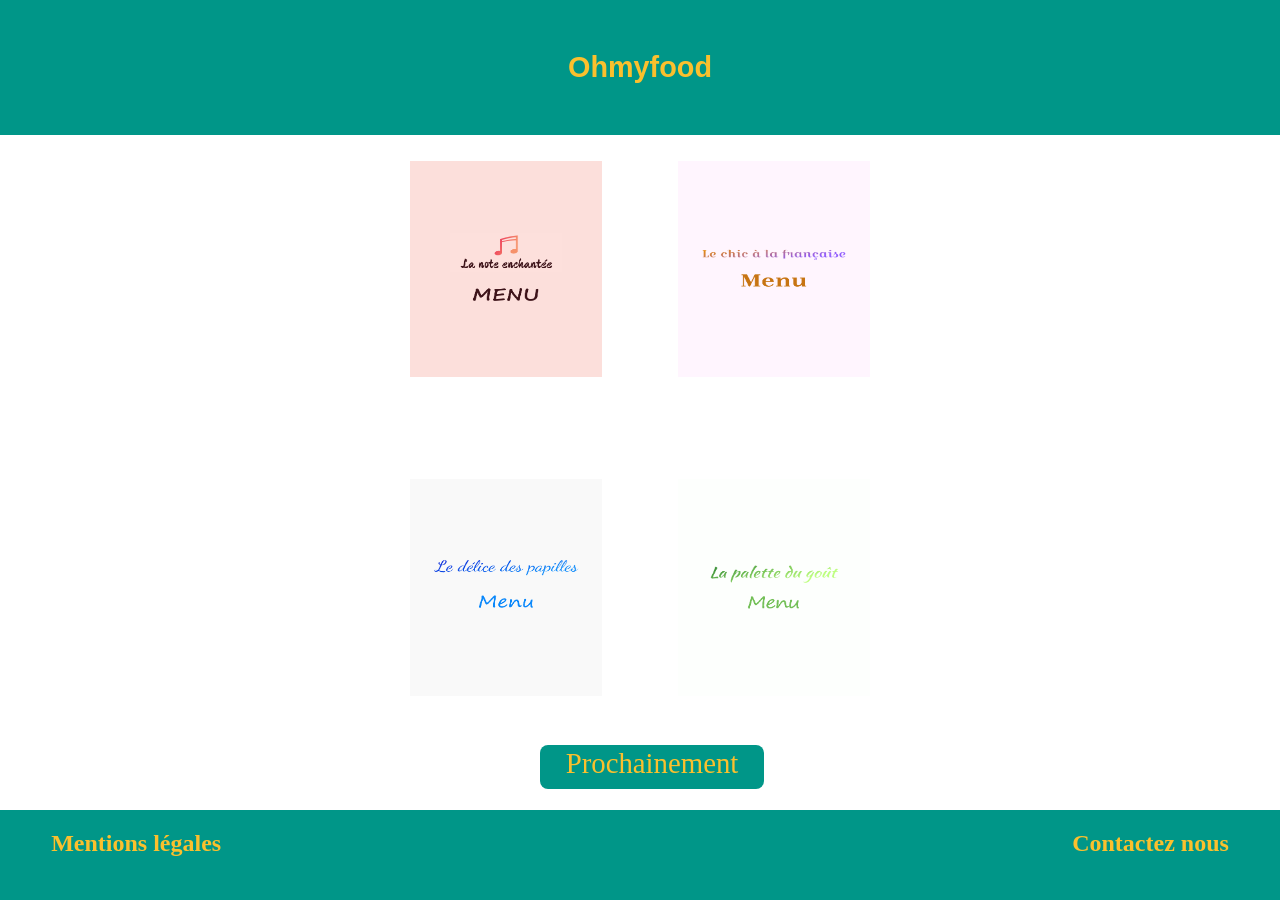
==== Index.html @ bb41f037 "Add files via upload" ====
<!DOCTYPE html lang="fr" >
<html>
<head>
    <meta charset='utf-8'>
    <meta http-equiv='X-UA-Compatible' content='IE=edge'>
    <title>Page Title</title>
    <meta name='viewport' content='width=device-width, initial-scale=1'>
    <link rel='stylesheet' type='text/css' media='screen' href='public/css/style.css'>
    
</head>
<body>
    <header>
        <h1> Ohmyfood </h1>
    </header>

    <section class="sectionpindex">
        
        <div class="sectionpindex__element sectionpindex__imgs4menus-zoom">
            <a href="menu1.html"><img class="sectionpindex__imgs4menus" src="public/img/Menus/menu-1b.png" alt="Menu 1"></a>
        </div>
        
        <div class="sectionpindex__element sectionpindex__imgs4menus-zoom">
            <a href="menu2.html"><img class="sectionpindex__imgs4menus" src="public/img/Menus/menu-2b.png" alt="Menu 2"></a>
        </div>

        <div class="sectionpindex__element sectionpindex__imgs4menus-zoom">
            <a href="menu3.html"><img class="sectionpindex__imgs4menus" src="public/img/Menus/menu-3b.png" alt="Menu 3"></a>
        </div>

        <div class="sectionpindex__element sectionpindex__imgs4menus-zoom">
            <a href="menu4.html"><img class="sectionpindex__imgs4menus" src="public/img/Menus/menu-4b.png" alt="Menu 4"></a>
        </div>

        <div class="sectionpindex__element"> 

            <div id="btn_prochain">

                <input type="checkbox" id="toggle" class="visually-hidden">
                <label for="toggle" "><span>Prochainement</span></label>

                <div id="wave">
                    <span class="dot"></span>
                    <span class="dot"></span>
                    <span class="dot"></span>
                </div>
                
            </div>

        </div> 
        

    </section>
    

    

    <footer>
        <a class="footer__element" href=""><h2 class="footer__element-vibration" >Mentions légales</h2></a>
        <a class="footer__element" href="mail:xxx@xxx.xx"><h2 class="footer__element-vibration" >Contactez nous</h2></a>
    </footer>
    
</body>
</html>
---- public/css/style.css ----
/*
@mixin 
*/
html {
  width: 100%;
  height: 100%;
  margin: 0;
}

body {
  width: 100%;
  height: 100%;
  margin: 0;
}

header {
  background-color: #009688;
  display: flex;
}
@media (min-width: 600px) {
  header {
    width: 100%;
    height: 15%;
    margin: 0;
  }
}
@media (max-width: 600px) {
  header {
    width: 100%;
    height: 10%;
    margin: 0;
  }
}
header h1 {
  color: #FBC02D;
  font-size: 1.8em;
  margin: auto;
  font-family: "Gill Sans", sans-serif;
}

section {
  display: flex;
}
section input {
  visibility: hidden;
}

footer {
  position: absolute;
  bottom: 0;
  width: 100%;
  height: 10%;
  margin: 0;
  background-color: #009688;
  display: flex;
  justify-content: space-between;
}
footer h2 {
  color: #FBC02D;
  font-size: 1.5em;
}

.footer__element:first-child {
  margin-left: 4%;
  text-decoration: none;
}
.footer__element:nth-child(2) {
  margin-right: 4%;
  text-decoration: none;
}

.footer__element-vibration:hover {
  animation: shake 0.5s;
  animation-iteration-count: infinite;
}
@keyframes shake {
  0% {
    transform: translate(1px, 1px) rotate(0deg);
  }
  10% {
    transform: translate(-1px, -2px) rotate(-1deg);
  }
  20% {
    transform: translate(-3px, 0px) rotate(1deg);
  }
  30% {
    transform: translate(3px, 2px) rotate(0deg);
  }
  40% {
    transform: translate(1px, -1px) rotate(1deg);
  }
  50% {
    transform: translate(-1px, 2px) rotate(-1deg);
  }
  60% {
    transform: translate(-3px, 1px) rotate(0deg);
  }
  70% {
    transform: translate(3px, 1px) rotate(-1deg);
  }
  80% {
    transform: translate(-1px, -1px) rotate(1deg);
  }
  90% {
    transform: translate(1px, 2px) rotate(0deg);
  }
  100% {
    transform: translate(1px, -2px) rotate(-1deg);
  }
}

.sectionpindex {
  flex-wrap: wrap;
  justify-content: space-between;
}
@media (min-width: 600px) {
  .sectionpindex {
    width: 100%;
    height: 68.8%;
    margin: 2% 0% 0% 0%;
  }
}
.sectionpindex label {
  padding: 1.5vh 2%;
  border-radius: 0.5rem;
  background-color: #009688;
}
.sectionpindex label span {
  color: #FBC02D;
  font-size: 1.8em;
}
@media (min-width: 600px) {
  .sectionpindex .sectionpindex__element:first-child, .sectionpindex .sectionpindex__element:nth-child(3) {
    width: 15%;
    height: 35%;
    margin: 0% 0% 0% 32%;
  }
  .sectionpindex .sectionpindex__element:nth-child(2), .sectionpindex .sectionpindex__element:nth-child(4) {
    width: 15%;
    height: 35%;
    margin: 0% auto 0% 6%;
  }
}
.sectionpindex .sectionpindex__element:nth-child(3), .sectionpindex .sectionpindex__element:nth-child(4) {
  margin-top: 0;
  align-self: flex-end;
}
.sectionpindex .sectionpindex__element:nth-child(5) {
  align-self: flex-end;
  width: 100%;
}

.sectionpindex__imgs4menus {
  /*
  max-width:100% ;
  max-height:100% ;
  */
  width: 100%;
  height: 100%;
  margin: 0%;
  transition: 0.8s ease-in-out;
}

.sectionpindex__imgs4menus-zoom {
  overflow: hidden;
  margin: 0 auto;
  /*
  font-size: 0; 
  */
}
.sectionpindex__imgs4menus-zoom:hover img {
  transform: scale(1.42);
  opacity: 80%;
}

#btn_prochain {
  text-align: center;
}

div#wave {
  top: 84.5%;
  left: 48.3%;
  position: absolute;
  display: none;
}
div#wave .dot {
  display: inline-block;
  width: 12px;
  height: 12px;
  border-radius: 50%;
  margin-right: 3px;
  background: #FBC02D;
  animation: wave 1.4s linear infinite;
}
div#wave .dot:nth-child(2) {
  animation-delay: -1.1s;
}
div#wave .dot:nth-child(3) {
  animation-delay: -0.9s;
}

#toggle:checked ~ div#wave {
  display: inline-block;
}
#toggle:checked ~ label span {
  opacity: 0;
}

@media (max-width: 600px) {
  .sectionpindex {
    width: 100%;
    height: 68.8%;
    margin: 6% 0% 0% 0%;
  }
}
@media (max-width: 600px) {
  .sectionpindex .sectionpindex__element:first-child {
    width: 40%;
    height: 42%;
    margin: 3% 0% 0% 8%;
  }
  .sectionpindex .sectionpindex__element:nth-child(2) {
    width: 40%;
    height: 42%;
    margin: 3% 6% 0% 0%;
  }
  .sectionpindex .sectionpindex__element:nth-child(3) {
    width: 40%;
    height: 42%;
    margin: 3% 0% 3% 8%;
  }
  .sectionpindex .sectionpindex__element:nth-child(4) {
    width: 40%;
    height: 42%;
    margin: 3% 6% 3% 0%;
  }
  .sectionpindex .sectionpindex__element:nth-child(5) {
    margin-bottom: 0;
    height: 5%;
  }
}

.sectionp1234 {
  flex-direction: column;
}
@media (min-width: 600px) {
  .sectionp1234 {
    width: 100%;
    height: 75%;
    margin: 0%;
  }
}
.sectionp1234 > .sectionp1234_element:first-child {
  text-align: center;
  height: 10%;
}
.sectionp1234 > .sectionp1234_element h1 {
  padding-top: 0.7%;
  margin: 0;
}
@media (min-width: 600px) {
  .sectionp1234 > .sectionp1234_element:nth-child(2) {
    width: 30%;
    height: 85%;
    margin: 0 auto 2% auto;
  }
}

.conteneur_image1234, .imgmenu1234 {
  display: block;
  width: 100%;
  margin: auto;
  height: 100%;
}

#Entree:hover {
  opacity: 0;
}

/*Page de Menu 1 */
.conteneur_image1234 #Entree {
  border: 1px red solid;
  position: absolute;
  top: 35%;
  width: 30%;
  height: 15%;
  left: 35%;
}
.conteneur_image1234 #Plat {
  border: 1px purple solid;
  position: absolute;
  top: 50%;
  width: 30%;
  height: 15%;
  left: 35%;
}

#Entree .Entree__element-menu1:nth-child(1) {
  border-bottom: 1px black solid;
  width: 30%;
  position: absolute;
  top: 41%;
  left: 35%;
  opacity: 1;
}
#Entree .Entree__element-menu1:nth-child(2) {
  border-bottom: 1px black solid;
  width: 30%;
  position: absolute;
  top: 43.4%;
  left: 35%;
  opacity: 1;
}
#Entree .Entree__element-menu1:nth-child(3) {
  border-bottom: 1px black solid;
  width: 30%;
  position: absolute;
  top: 46.2%;
  left: 35%;
  opacity: 1;
}
#Entree .Entree__element-menu1:nth-child(4) {
  border-bottom: 1px black solid;
  width: 30%;
  position: absolute;
  top: 48.7%;
  left: 35%;
  opacity: 1;
}

#Plat .Plat__element-menu1:nth-child(1) {
  border-bottom: 1px black solid;
  width: 30%;
  position: absolute;
  top: 41%;
  left: 35%;
  opacity: 1;
  height: 1%;
}
#Plat .Plat__element-menu1:nth-child(2) {
  border-bottom: 1px black solid;
  width: 30%;
  position: absolute;
  top: 43.4%;
  left: 35%;
  opacity: 1;
}
#Plat .Plat__element-menu1:nth-child(3) {
  border-bottom: 1px black solid;
  width: 30%;
  position: absolute;
  top: 46.2%;
  left: 35%;
  opacity: 1;
}
#Plat .Plat__element-menu1:nth-child(4) {
  border-bottom: 1px black solid;
  width: 30%;
  position: absolute;
  top: 48.7%;
  left: 35%;
  opacity: 1;
}

@media (max-width: 600px) {
  .sectionp1234 {
    width: 100%;
    height: 68.8%;
    margin: 6% 0% 0% 0%;
  }
}
@media (max-width: 600px) {
  .sectionp1234 .sectionp1234_element:nth-child(2) {
    width: 80%;
    height: 85%;
    margin: 8% auto 2% auto;
  }
}

/*# sourceMappingURL=style.css.map */
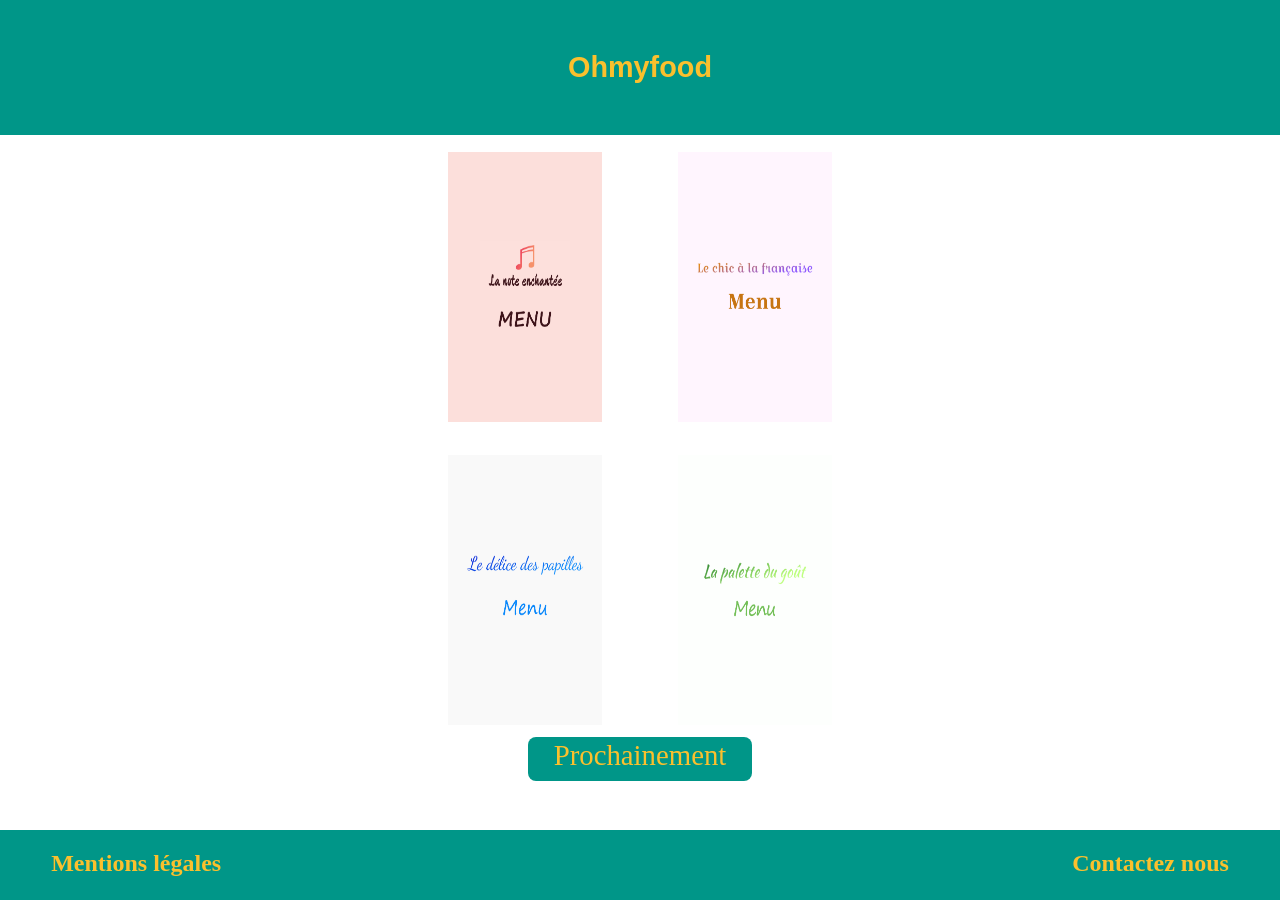
==== commit 9356f3d4: "Add files via upload" ====
--- a/Index.html
+++ b/Index.html
@@ -1,10 +1,16 @@
-<!DOCTYPE html lang="fr" >
-<html>
+<!doctype html>
+<html lang="fr">
 <head>
+
+    <title>Ohmyfood</title>
+
     <meta charset='utf-8'>
     <meta http-equiv='X-UA-Compatible' content='IE=edge'>
-    <title>Page Title</title>
+    <meta name="author" content="Mazir Ouahioune">
+    <meta name="description" content="Un site qui répertorie les menus des plus grands restaurants new-yorkais." />
     <meta name='viewport' content='width=device-width, initial-scale=1'>
+
+    <link rel="icon" href="public/img/favicon.ico" />
     <link rel='stylesheet' type='text/css' media='screen' href='public/css/style.css'>
     
 </head>
@@ -34,16 +40,18 @@
         <div class="sectionpindex__element"> 
 
             <div id="btn_prochain">
-
+                
+                
                 <input type="checkbox" id="toggle" class="visually-hidden">
-                <label for="toggle" "><span>Prochainement</span></label>
-
                 <div id="wave">
                     <span class="dot"></span>
                     <span class="dot"></span>
                     <span class="dot"></span>
                 </div>
+                <label for="toggle" ><span>Prochainement</span></label>
                 
+
+               
             </div>
 
         </div> 
--- a/public/css/style.css
+++ b/public/css/style.css
@@ -17,14 +17,14 @@
   background-color: #009688;
   display: flex;
 }
-@media (min-width: 600px) {
+@media (min-width: 1024px) {
   header {
     width: 100%;
     height: 15%;
     margin: 0;
   }
 }
-@media (max-width: 600px) {
+@media (max-width: 1024px) {
   header {
     width: 100%;
     height: 10%;
@@ -48,16 +48,20 @@
 footer {
   position: absolute;
   bottom: 0;
-  width: 100%;
-  height: 10%;
-  margin: 0;
   background-color: #009688;
   display: flex;
   justify-content: space-between;
 }
-footer h2 {
-  color: #FBC02D;
-  font-size: 1.5em;
+@media (min-width: 1025px) {
+  footer {
+    width: 100%;
+    height: 70px;
+    margin: 0;
+  }
+  footer h2 {
+    color: #FBC02D;
+    font-size: 1.5em;
+  }
 }
 
 .footer__element:first-child {
@@ -116,8 +120,8 @@
 @media (min-width: 600px) {
   .sectionpindex {
     width: 100%;
-    height: 68.8%;
-    margin: 2% 0% 0% 0%;
+    height: 75%;
+    margin: 0% 0% 0% 0%;
   }
 }
 .sectionpindex label {
@@ -131,19 +135,27 @@
 }
 @media (min-width: 600px) {
   .sectionpindex .sectionpindex__element:first-child, .sectionpindex .sectionpindex__element:nth-child(3) {
-    width: 15%;
-    height: 35%;
-    margin: 0% 0% 0% 32%;
+    width: 12%;
+    height: 40%;
+    margin: 0% 0% 0% 35%;
   }
   .sectionpindex .sectionpindex__element:nth-child(2), .sectionpindex .sectionpindex__element:nth-child(4) {
-    width: 15%;
-    height: 35%;
+    width: 12%;
+    height: 40%;
     margin: 0% auto 0% 6%;
   }
-}
-.sectionpindex .sectionpindex__element:nth-child(3), .sectionpindex .sectionpindex__element:nth-child(4) {
-  margin-top: 0;
-  align-self: flex-end;
+  .sectionpindex .sectionpindex__element:nth-child(1), .sectionpindex .sectionpindex__element:nth-child(2) {
+    margin-top: 1.3%;
+  }
+  .sectionpindex .sectionpindex__element:nth-child(3), .sectionpindex .sectionpindex__element:nth-child(4) {
+    margin-top: 2%;
+    align-self: flex-end;
+  }
+  .sectionpindex .sectionpindex__element:nth-child(5) {
+    position: relative;
+    bottom: 28px;
+    height: 12%;
+  }
 }
 .sectionpindex .sectionpindex__element:nth-child(5) {
   align-self: flex-end;
@@ -170,7 +182,6 @@
 }
 .sectionpindex__imgs4menus-zoom:hover img {
   transform: scale(1.42);
-  opacity: 80%;
 }
 
 #btn_prochain {
@@ -178,10 +189,9 @@
 }
 
 div#wave {
-  top: 84.5%;
-  left: 48.3%;
-  position: absolute;
-  display: none;
+  top: 33px;
+  position: relative;
+  opacity: 0;
 }
 div#wave .dot {
   display: inline-block;
@@ -199,177 +209,301 @@
   animation-delay: -0.9s;
 }
 
+@keyframes wave {
+  0%, 60%, 100% {
+    transform: initial;
+  }
+  30% {
+    transform: translateY(-15px);
+  }
+}
 #toggle:checked ~ div#wave {
-  display: inline-block;
+  opacity: 1;
 }
 #toggle:checked ~ label span {
   opacity: 0;
 }
 
+/*Portable*/
 @media (max-width: 600px) {
   .sectionpindex {
     width: 100%;
-    height: 68.8%;
-    margin: 6% 0% 0% 0%;
-  }
-}
-@media (max-width: 600px) {
+    height: 79.4%;
+    margin: 1.2% 0% 0% 0%;
+  }
+}
+@media (max-width: 1024px) {
   .sectionpindex .sectionpindex__element:first-child {
     width: 40%;
-    height: 42%;
-    margin: 3% 0% 0% 8%;
+    height: auto;
+    margin: 2.3% 0% 0% 8%;
   }
   .sectionpindex .sectionpindex__element:nth-child(2) {
     width: 40%;
-    height: 42%;
-    margin: 3% 6% 0% 0%;
+    height: auto;
+    margin: 2.3% 6% 0% 0%;
   }
   .sectionpindex .sectionpindex__element:nth-child(3) {
     width: 40%;
-    height: 42%;
-    margin: 3% 0% 3% 8%;
+    height: auto;
+    margin: 3% 0% 0% 8%;
   }
   .sectionpindex .sectionpindex__element:nth-child(4) {
     width: 40%;
-    height: 42%;
-    margin: 3% 6% 3% 0%;
+    height: auto;
+    margin: 3% 6% 0% 0%;
   }
   .sectionpindex .sectionpindex__element:nth-child(5) {
-    margin-bottom: 0;
-    height: 5%;
+    position: relative;
+    bottom: 28px;
+    height: 12%;
+  }
+}
+
+@media (max-width: 600px) {
+  footer {
+    width: 100%;
+    height: 10%;
+    margin: 0px;
+  }
+  footer .footer__element h2 {
+    color: #FBC02D;
+    font-size: 1.36em;
+  }
+  footer .footer__element:first-child {
+    margin: auto 0 auto 2%;
+    text-decoration: none;
+  }
+  footer .footer__element:nth-child(2) {
+    margin: auto 2% auto 0%;
+    text-decoration: none;
+  }
+}
+
+/*Tablette */
+@media (min-width: 600px) and (max-width: 1024px) {
+  .sectionpindex {
+    width: 100%;
+    height: 79.4%;
+    margin: 1.2% 0% 0% 0%;
+  }
+}
+@media (max-width: 1024px) {
+  .sectionpindex .sectionpindex__element:first-child {
+    width: 35%;
+    height: 40%;
+    margin: 2.3% 0% 0% 12%;
+  }
+  .sectionpindex .sectionpindex__element:nth-child(2) {
+    width: 35%;
+    height: 40%;
+    margin: 2.3% 12% 0% 0%;
+  }
+  .sectionpindex .sectionpindex__element:nth-child(3) {
+    width: 35%;
+    height: 40%;
+    margin: 3% 0% 0% 12%;
+  }
+  .sectionpindex .sectionpindex__element:nth-child(4) {
+    width: 35%;
+    height: 40%;
+    margin: 3% 12% 0% 0%;
+  }
+  .sectionpindex .sectionpindex__element:nth-child(5) {
+    position: relative;
+    bottom: 6px;
+    height: 12%;
+  }
+}
+
+@media (min-width: 600px) and (max-width: 1024px) {
+  footer {
+    width: 100%;
+    height: 10%;
+    margin: 0px;
+  }
+  footer .footer__element h2 {
+    color: #FBC02D;
+    font-size: 2.4em;
+  }
+  footer .footer__element:first-child {
+    margin: auto 0 auto 2%;
+    text-decoration: none;
+  }
+  footer .footer__element:nth-child(2) {
+    margin: auto 2% auto 0%;
+    text-decoration: none;
   }
 }
 
 .sectionp1234 {
   flex-direction: column;
 }
-@media (min-width: 600px) {
+@media (min-width: 1025px) {
   .sectionp1234 {
     width: 100%;
-    height: 75%;
+    height: 73%;
     margin: 0%;
   }
 }
 .sectionp1234 > .sectionp1234_element:first-child {
-  text-align: center;
+  margin: auto;
   height: 10%;
 }
 .sectionp1234 > .sectionp1234_element h1 {
   padding-top: 0.7%;
   margin: 0;
 }
-@media (min-width: 600px) {
+@media (min-width: 1025px) {
   .sectionp1234 > .sectionp1234_element:nth-child(2) {
-    width: 30%;
-    height: 85%;
+    width: 380px;
+    height: 87%;
     margin: 0 auto 2% auto;
   }
 }
 
-.conteneur_image1234, .imgmenu1234 {
-  display: block;
-  width: 100%;
-  margin: auto;
+.conteneur_image1234 {
+  width: 100%;
+  margin: 0;
   height: 100%;
 }
 
-#Entree:hover {
+.imgmenu1234 {
+  width: 100%;
+  height: 100%;
+}
+
+.conteneur_image1234 #Entree, .conteneur_image1234 #Dessert {
+  opacity: 1;
+  position: relative;
+  bottom: 81%;
+  width: 100%;
+  height: 25%;
+  border: 1px solid black;
+}
+.conteneur_image1234 #Plat {
+  opacity: 1;
+  position: relative;
+  bottom: 81%;
+  width: 100%;
+  height: 20%;
+  border: 1px solid black;
+}
+
+/*Page de Menu 1 */
+#Entree .Entree__element-menu1 {
+  border-bottom: 1.5px black solid;
+  width: 20%;
+  position: relative;
+  top: 16%;
+  left: 40%;
+}
+
+#Plat .Plat__element-menu1 {
+  border-bottom: 1.5px black solid;
+  width: 23%;
+  position: relative;
+  top: 22%;
+  left: 38%;
+}
+
+#Dessert .Dessert__element-menu1 {
+  border-bottom: 1.5px black solid;
+  width: 27%;
+  position: relative;
+  top: 22%;
+  left: 36%;
+}
+
+/*Page de Menu 2 */
+#Entree .Entree__element-menu2 {
+  border-bottom: 1.5px black solid;
+  width: 36%;
+  position: relative;
+  top: 27.8%;
+  left: 31.5%;
+}
+
+#Plat .Plat__element-menu2 {
+  border-bottom: 1.5px black solid;
+  width: 27%;
+  position: relative;
+  top: 19.5%;
+  left: 36.5%;
+}
+
+#Dessert .Dessert__element-menu2 {
+  border-bottom: 1.5px black solid;
+  width: 31%;
+  position: relative;
+  top: 22%;
+  left: 34%;
+}
+
+/*Page de Menu 3 */
+#Entree .Entree__element-menu3 {
+  border-bottom: 1.5px black solid;
+  width: 29%;
+  position: relative;
+  top: 31.2%;
+  left: 35.5%;
+}
+
+#Plat .Plat__element-menu3 {
+  border-bottom: 1.5px black solid;
+  width: 30%;
+  position: relative;
+  top: 14.5%;
+  left: 34.5%;
+}
+
+#Dessert .Dessert__element-menu3 {
+  border-bottom: 1.5px black solid;
+  width: 25%;
+  position: relative;
+  top: 7.5%;
+  left: 38%;
+}
+
+/*Page de Menu 4 */
+#Entree .Entree__element-menu4 {
+  border-bottom: 1.5px black solid;
+  width: 12%;
+  position: relative;
+  top: 29.2%;
+  left: 43.5%;
+}
+
+#Plat .Plat__element-menu4 {
+  border-bottom: 1.5px black solid;
+  width: 30%;
+  position: relative;
+  top: 14.5%;
+  left: 34.5%;
+}
+
+#Dessert .Dessert__element-menu4 {
+  border-bottom: 1.5px black solid;
+  width: 25%;
+  position: relative;
+  top: 7.5%;
+  left: 38%;
+}
+
+/* Declencheur */
+#Entree:hover, #Plat:hover, #Dessert:hover {
   opacity: 0;
 }
 
-/*Page de Menu 1 */
-.conteneur_image1234 #Entree {
-  border: 1px red solid;
-  position: absolute;
-  top: 35%;
-  width: 30%;
-  height: 15%;
-  left: 35%;
-}
-.conteneur_image1234 #Plat {
-  border: 1px purple solid;
-  position: absolute;
-  top: 50%;
-  width: 30%;
-  height: 15%;
-  left: 35%;
-}
-
-#Entree .Entree__element-menu1:nth-child(1) {
-  border-bottom: 1px black solid;
-  width: 30%;
-  position: absolute;
-  top: 41%;
-  left: 35%;
-  opacity: 1;
-}
-#Entree .Entree__element-menu1:nth-child(2) {
-  border-bottom: 1px black solid;
-  width: 30%;
-  position: absolute;
-  top: 43.4%;
-  left: 35%;
-  opacity: 1;
-}
-#Entree .Entree__element-menu1:nth-child(3) {
-  border-bottom: 1px black solid;
-  width: 30%;
-  position: absolute;
-  top: 46.2%;
-  left: 35%;
-  opacity: 1;
-}
-#Entree .Entree__element-menu1:nth-child(4) {
-  border-bottom: 1px black solid;
-  width: 30%;
-  position: absolute;
-  top: 48.7%;
-  left: 35%;
-  opacity: 1;
-}
-
-#Plat .Plat__element-menu1:nth-child(1) {
-  border-bottom: 1px black solid;
-  width: 30%;
-  position: absolute;
-  top: 41%;
-  left: 35%;
-  opacity: 1;
-  height: 1%;
-}
-#Plat .Plat__element-menu1:nth-child(2) {
-  border-bottom: 1px black solid;
-  width: 30%;
-  position: absolute;
-  top: 43.4%;
-  left: 35%;
-  opacity: 1;
-}
-#Plat .Plat__element-menu1:nth-child(3) {
-  border-bottom: 1px black solid;
-  width: 30%;
-  position: absolute;
-  top: 46.2%;
-  left: 35%;
-  opacity: 1;
-}
-#Plat .Plat__element-menu1:nth-child(4) {
-  border-bottom: 1px black solid;
-  width: 30%;
-  position: absolute;
-  top: 48.7%;
-  left: 35%;
-  opacity: 1;
-}
-
-@media (max-width: 600px) {
+/* Portable*/
+@media (max-width: 1024px) {
   .sectionp1234 {
     width: 100%;
     height: 68.8%;
     margin: 6% 0% 0% 0%;
   }
 }
-@media (max-width: 600px) {
+@media (max-width: 1024px) {
   .sectionp1234 .sectionp1234_element:nth-child(2) {
     width: 80%;
     height: 85%;
@@ -377,4 +511,30 @@
   }
 }
 
+/* Tablette*/
+/*
+footer
+{
+    @media screen and (min-width: 600px) and (max-width: 1024px) {
+    @include taille_element(100%,10%,0px);
+    .footer__element
+    {  
+        h2{
+            @include typographie(1.36em,$couleur_cliquable);
+        }
+        &:first-child{
+        margin: auto 0 auto 2%;
+        text-decoration: none;
+        }       
+        &:nth-child(2)
+        {
+            margin: auto 2% auto 0%;
+            text-decoration: none;
+        }
+
+    }
+}
+}
+*/
+
 /*# sourceMappingURL=style.css.map */
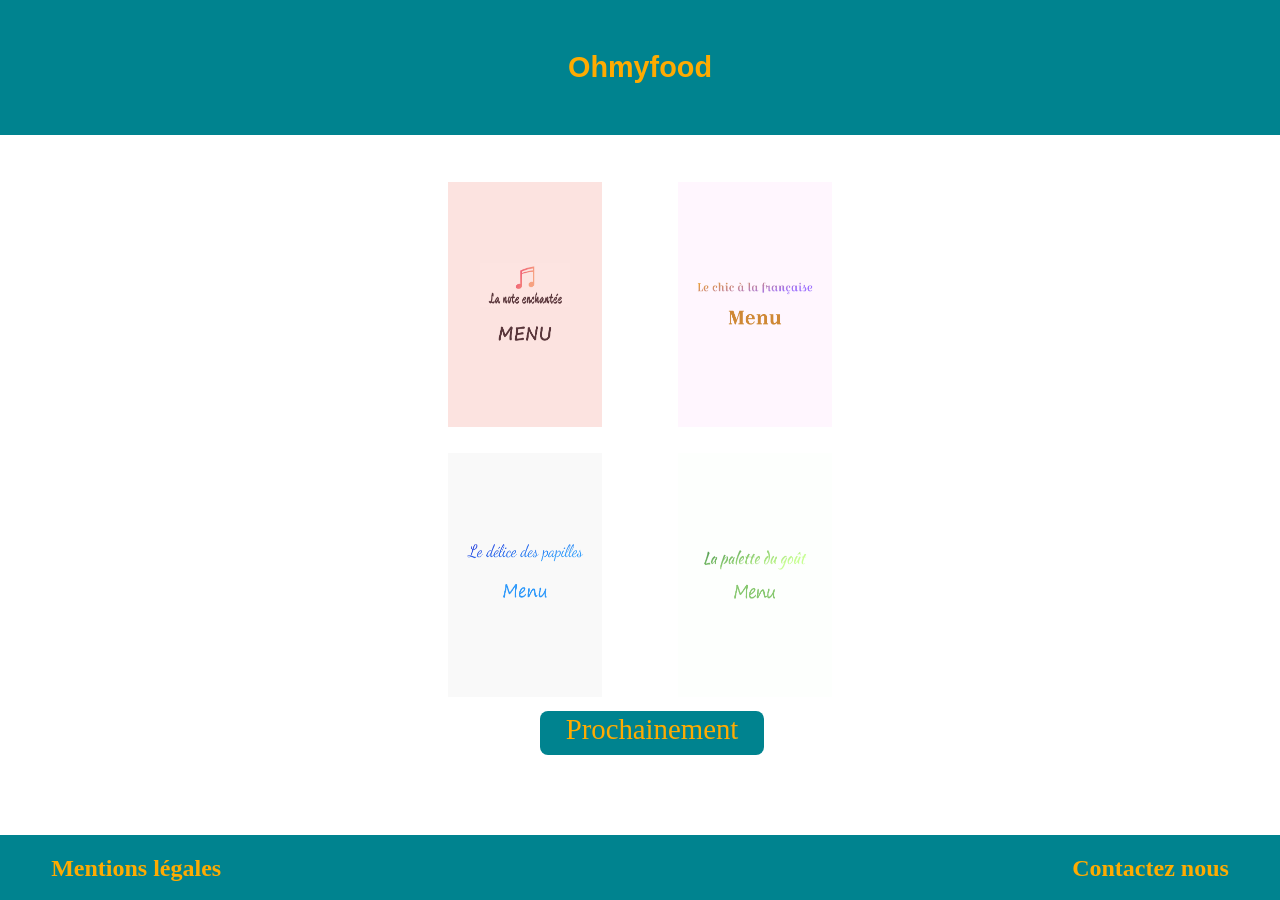
==== commit 29475f8d: "Add files via upload" ====
--- a/Index.html
+++ b/Index.html
@@ -43,12 +43,13 @@
                 
                 
                 <input type="checkbox" id="toggle" class="visually-hidden">
+                <label for="toggle" ><span>Prochainement</span></label>
                 <div id="wave">
                     <span class="dot"></span>
                     <span class="dot"></span>
                     <span class="dot"></span>
                 </div>
-                <label for="toggle" ><span>Prochainement</span></label>
+                
                 
 
                
@@ -63,8 +64,8 @@
     
 
     <footer>
-        <a class="footer__element" href=""><h2 class="footer__element-vibration" >Mentions légales</h2></a>
-        <a class="footer__element" href="mail:xxx@xxx.xx"><h2 class="footer__element-vibration" >Contactez nous</h2></a>
+        <a class="footer__element" href="mentionslegales.html"><h2 class="footer__element-vibration" >Mentions légales</h2></a>
+        <a class="footer__element" href="mailto:ohmyfood@gmail.com"><h2 class="footer__element-vibration" >Contactez nous</h2></a>
     </footer>
     
 </body>
--- a/public/css/style.css
+++ b/public/css/style.css
@@ -5,16 +5,18 @@
   width: 100%;
   height: 100%;
   margin: 0;
+  padding: 0;
 }
 
 body {
   width: 100%;
   height: 100%;
   margin: 0;
+  padding: 0;
 }
 
 header {
-  background-color: #009688;
+  background-color: #00838F;
   display: flex;
 }
 @media (min-width: 1024px) {
@@ -31,8 +33,12 @@
     margin: 0;
   }
 }
+header a {
+  margin: auto;
+  text-decoration: none;
+}
 header h1 {
-  color: #FBC02D;
+  color: #FFAB00;
   font-size: 1.8em;
   margin: auto;
   font-family: "Gill Sans", sans-serif;
@@ -48,32 +54,26 @@
 footer {
   position: absolute;
   bottom: 0;
-  background-color: #009688;
+  background-color: #00838F;
   display: flex;
   justify-content: space-between;
-}
-@media (min-width: 1025px) {
-  footer {
-    width: 100%;
-    height: 70px;
-    margin: 0;
-  }
-  footer h2 {
-    color: #FBC02D;
-    font-size: 1.5em;
-  }
-}
-
-.footer__element:first-child {
+  width: 100%;
+  height: 65px;
+  margin: 0;
+}
+footer h2 {
+  color: #FFAB00;
+  font-size: 1.5em;
+}
+footer > .footer__element:first-child {
   margin-left: 4%;
   text-decoration: none;
 }
-.footer__element:nth-child(2) {
+footer > .footer__element:nth-child(2) {
   margin-right: 4%;
   text-decoration: none;
 }
-
-.footer__element-vibration:hover {
+footer > .footer__element .footer__element-vibration:hover {
   animation: shake 0.5s;
   animation-iteration-count: infinite;
 }
@@ -116,72 +116,58 @@
 .sectionpindex {
   flex-wrap: wrap;
   justify-content: space-between;
-}
-@media (min-width: 600px) {
-  .sectionpindex {
-    width: 100%;
-    height: 75%;
-    margin: 0% 0% 0% 0%;
-  }
+  align-content: center;
+  width: 100%;
+  height: 68%;
+  margin: 0% 0% 0% 0%;
 }
 .sectionpindex label {
   padding: 1.5vh 2%;
   border-radius: 0.5rem;
-  background-color: #009688;
+  background-color: #00838F;
 }
 .sectionpindex label span {
-  color: #FBC02D;
+  color: #FFAB00;
   font-size: 1.8em;
 }
-@media (min-width: 600px) {
-  .sectionpindex .sectionpindex__element:first-child, .sectionpindex .sectionpindex__element:nth-child(3) {
-    width: 12%;
-    height: 40%;
-    margin: 0% 0% 0% 35%;
-  }
-  .sectionpindex .sectionpindex__element:nth-child(2), .sectionpindex .sectionpindex__element:nth-child(4) {
-    width: 12%;
-    height: 40%;
-    margin: 0% auto 0% 6%;
-  }
-  .sectionpindex .sectionpindex__element:nth-child(1), .sectionpindex .sectionpindex__element:nth-child(2) {
-    margin-top: 1.3%;
-  }
-  .sectionpindex .sectionpindex__element:nth-child(3), .sectionpindex .sectionpindex__element:nth-child(4) {
-    margin-top: 2%;
-    align-self: flex-end;
-  }
-  .sectionpindex .sectionpindex__element:nth-child(5) {
-    position: relative;
-    bottom: 28px;
-    height: 12%;
-  }
+.sectionpindex .sectionpindex__element:first-child, .sectionpindex .sectionpindex__element:nth-child(3) {
+  width: 12%;
+  height: 40%;
+  margin: 0% 0% 0% 35%;
+}
+.sectionpindex .sectionpindex__element:nth-child(2), .sectionpindex .sectionpindex__element:nth-child(4) {
+  width: 12%;
+  height: 40%;
+  margin: 0% auto 0% 6%;
+}
+.sectionpindex .sectionpindex__element:nth-child(1), .sectionpindex .sectionpindex__element:nth-child(2) {
+  margin-top: 5%;
+}
+.sectionpindex .sectionpindex__element:nth-child(3), .sectionpindex .sectionpindex__element:nth-child(4) {
+  margin-top: 2%;
 }
 .sectionpindex .sectionpindex__element:nth-child(5) {
+  margin-top: 1.2%;
   align-self: flex-end;
   width: 100%;
 }
 
 .sectionpindex__imgs4menus {
-  /*
-  max-width:100% ;
-  max-height:100% ;
-  */
   width: 100%;
   height: 100%;
   margin: 0%;
+  filter: blur(0.7px);
+  opacity: 85%;
   transition: 0.8s ease-in-out;
 }
 
 .sectionpindex__imgs4menus-zoom {
   overflow: hidden;
-  margin: 0 auto;
-  /*
-  font-size: 0; 
-  */
 }
 .sectionpindex__imgs4menus-zoom:hover img {
   transform: scale(1.42);
+  opacity: 100%;
+  filter: blur(0px);
 }
 
 #btn_prochain {
@@ -189,7 +175,8 @@
 }
 
 div#wave {
-  top: 33px;
+  z-index: 1;
+  bottom: 60px;
   position: relative;
   opacity: 0;
 }
@@ -199,7 +186,7 @@
   height: 12px;
   border-radius: 50%;
   margin-right: 3px;
-  background: #FBC02D;
+  background: #FFAB00;
   animation: wave 1.4s linear infinite;
 }
 div#wave .dot:nth-child(2) {
@@ -219,20 +206,21 @@
 }
 #toggle:checked ~ div#wave {
   opacity: 1;
+  bottom: 20px;
 }
 #toggle:checked ~ label span {
   opacity: 0;
 }
 
 /*Portable*/
-@media (max-width: 600px) {
+@media (max-device-width: 600px) {
   .sectionpindex {
     width: 100%;
     height: 79.4%;
     margin: 1.2% 0% 0% 0%;
   }
 }
-@media (max-width: 1024px) {
+@media (max-device-width: 600px) {
   .sectionpindex .sectionpindex__element:first-child {
     width: 40%;
     height: auto;
@@ -254,20 +242,18 @@
     margin: 3% 6% 0% 0%;
   }
   .sectionpindex .sectionpindex__element:nth-child(5) {
-    position: relative;
-    bottom: 28px;
-    height: 12%;
-  }
-}
-
-@media (max-width: 600px) {
+    margin-top: 2%;
+  }
+}
+
+@media (max-device-width: 600px) {
   footer {
     width: 100%;
     height: 10%;
     margin: 0px;
   }
   footer .footer__element h2 {
-    color: #FBC02D;
+    color: #FFAB00;
     font-size: 1.36em;
   }
   footer .footer__element:first-child {
@@ -281,14 +267,14 @@
 }
 
 /*Tablette */
-@media (min-width: 600px) and (max-width: 1024px) {
+@media (min-device-width: 600px) and (max-device-width: 1024px) {
   .sectionpindex {
     width: 100%;
     height: 79.4%;
     margin: 1.2% 0% 0% 0%;
   }
 }
-@media (max-width: 1024px) {
+@media (max-device-width: 1024px) {
   .sectionpindex .sectionpindex__element:first-child {
     width: 35%;
     height: 40%;
@@ -310,20 +296,18 @@
     margin: 3% 12% 0% 0%;
   }
   .sectionpindex .sectionpindex__element:nth-child(5) {
-    position: relative;
-    bottom: 6px;
-    height: 12%;
-  }
-}
-
-@media (min-width: 600px) and (max-width: 1024px) {
+    margin-top: 4%;
+  }
+}
+
+@media (min-device-width: 600px) and (max-device-width: 1024px) {
   footer {
     width: 100%;
     height: 10%;
     margin: 0px;
   }
   footer .footer__element h2 {
-    color: #FBC02D;
+    color: #FFAB00;
     font-size: 2.4em;
   }
   footer .footer__element:first-child {
@@ -338,13 +322,9 @@
 
 .sectionp1234 {
   flex-direction: column;
-}
-@media (min-width: 1025px) {
-  .sectionp1234 {
-    width: 100%;
-    height: 73%;
-    margin: 0%;
-  }
+  width: 100%;
+  height: 73%;
+  margin: 0.5% 0 0 0;
 }
 .sectionp1234 > .sectionp1234_element:first-child {
   margin: auto;
@@ -354,70 +334,65 @@
   padding-top: 0.7%;
   margin: 0;
 }
-@media (min-width: 1025px) {
-  .sectionp1234 > .sectionp1234_element:nth-child(2) {
-    width: 380px;
-    height: 87%;
-    margin: 0 auto 2% auto;
-  }
+.sectionp1234 > .sectionp1234_element:nth-child(2) {
+  width: 380px;
+  height: 87%;
+  margin: 0 auto 2% auto;
 }
 
 .conteneur_image1234 {
   width: 100%;
-  margin: 0;
   height: 100%;
-}
-
-.imgmenu1234 {
-  width: 100%;
+  margin: 0%;
   height: 100%;
 }
-
+.conteneur_image1234 .imgmenu1234 {
+  width: 100%;
+  height: 100%;
+}
 .conteneur_image1234 #Entree, .conteneur_image1234 #Dessert {
-  opacity: 1;
+  opacity: 0;
   position: relative;
   bottom: 81%;
   width: 100%;
   height: 25%;
-  border: 1px solid black;
 }
 .conteneur_image1234 #Plat {
-  opacity: 1;
+  opacity: 0;
   position: relative;
   bottom: 81%;
   width: 100%;
   height: 20%;
-  border: 1px solid black;
 }
 
 /*Page de Menu 1 */
 #Entree .Entree__element-menu1 {
-  border-bottom: 1.5px black solid;
+  border-bottom: 1.6px black solid;
   width: 20%;
   position: relative;
-  top: 16%;
+  top: 18.6%;
   left: 40%;
 }
 
 #Plat .Plat__element-menu1 {
-  border-bottom: 1.5px black solid;
+  border-bottom: 1.6px black solid;
   width: 23%;
   position: relative;
-  top: 22%;
+  top: 25.3%;
   left: 38%;
 }
 
 #Dessert .Dessert__element-menu1 {
-  border-bottom: 1.5px black solid;
+  border-bottom: 1.6px black solid;
   width: 27%;
   position: relative;
-  top: 22%;
+  top: 25.3%;
   left: 36%;
 }
 
 /*Page de Menu 2 */
 #Entree .Entree__element-menu2 {
-  border-bottom: 1.5px black solid;
+  border-bottom: 1.6px black solid;
   width: 36%;
   position: relative;
   top: 27.8%;
@@ -425,7 +400,7 @@
 }
 
 #Plat .Plat__element-menu2 {
-  border-bottom: 1.5px black solid;
+  border-bottom: 1.6px black solid;
   width: 27%;
   position: relative;
   top: 19.5%;
@@ -433,24 +408,24 @@
 }
 
 #Dessert .Dessert__element-menu2 {
-  border-bottom: 1.5px black solid;
+  border-bottom: 1.6px black solid;
   width: 31%;
   position: relative;
-  top: 22%;
+  top: 24.2%;
   left: 34%;
 }
 
 /*Page de Menu 3 */
 #Entree .Entree__element-menu3 {
-  border-bottom: 1.5px black solid;
+  border-bottom: 1.6px black solid;
   width: 29%;
   position: relative;
-  top: 31.2%;
+  top: 31%;
   left: 35.5%;
 }
 
 #Plat .Plat__element-menu3 {
-  border-bottom: 1.5px black solid;
+  border-bottom: 1.6px black solid;
   width: 30%;
   position: relative;
   top: 14.5%;
@@ -458,52 +433,52 @@
 }
 
 #Dessert .Dessert__element-menu3 {
-  border-bottom: 1.5px black solid;
+  border-bottom: 1.6px black solid;
   width: 25%;
   position: relative;
-  top: 7.5%;
+  top: 10.5%;
   left: 38%;
 }
 
 /*Page de Menu 4 */
 #Entree .Entree__element-menu4 {
-  border-bottom: 1.5px black solid;
+  border-bottom: 1.6px black solid;
   width: 12%;
   position: relative;
-  top: 29.2%;
+  top: 29.8%;
   left: 43.5%;
 }
 
 #Plat .Plat__element-menu4 {
-  border-bottom: 1.5px black solid;
-  width: 30%;
+  border-bottom: 1.6px black solid;
+  width: 22%;
   position: relative;
   top: 14.5%;
-  left: 34.5%;
+  left: 39.5%;
 }
 
 #Dessert .Dessert__element-menu4 {
-  border-bottom: 1.5px black solid;
+  border-bottom: 1.6px black solid;
   width: 25%;
   position: relative;
-  top: 7.5%;
+  top: 10.5%;
   left: 38%;
 }
 
 /* Declencheur */
 #Entree:hover, #Plat:hover, #Dessert:hover {
-  opacity: 0;
+  opacity: 1;
 }
 
 /* Portable*/
-@media (max-width: 1024px) {
+@media (max-device-width: 1024px) {
   .sectionp1234 {
     width: 100%;
     height: 68.8%;
     margin: 6% 0% 0% 0%;
   }
 }
-@media (max-width: 1024px) {
+@media (max-device-width: 1024px) {
   .sectionp1234 .sectionp1234_element:nth-child(2) {
     width: 80%;
     height: 85%;
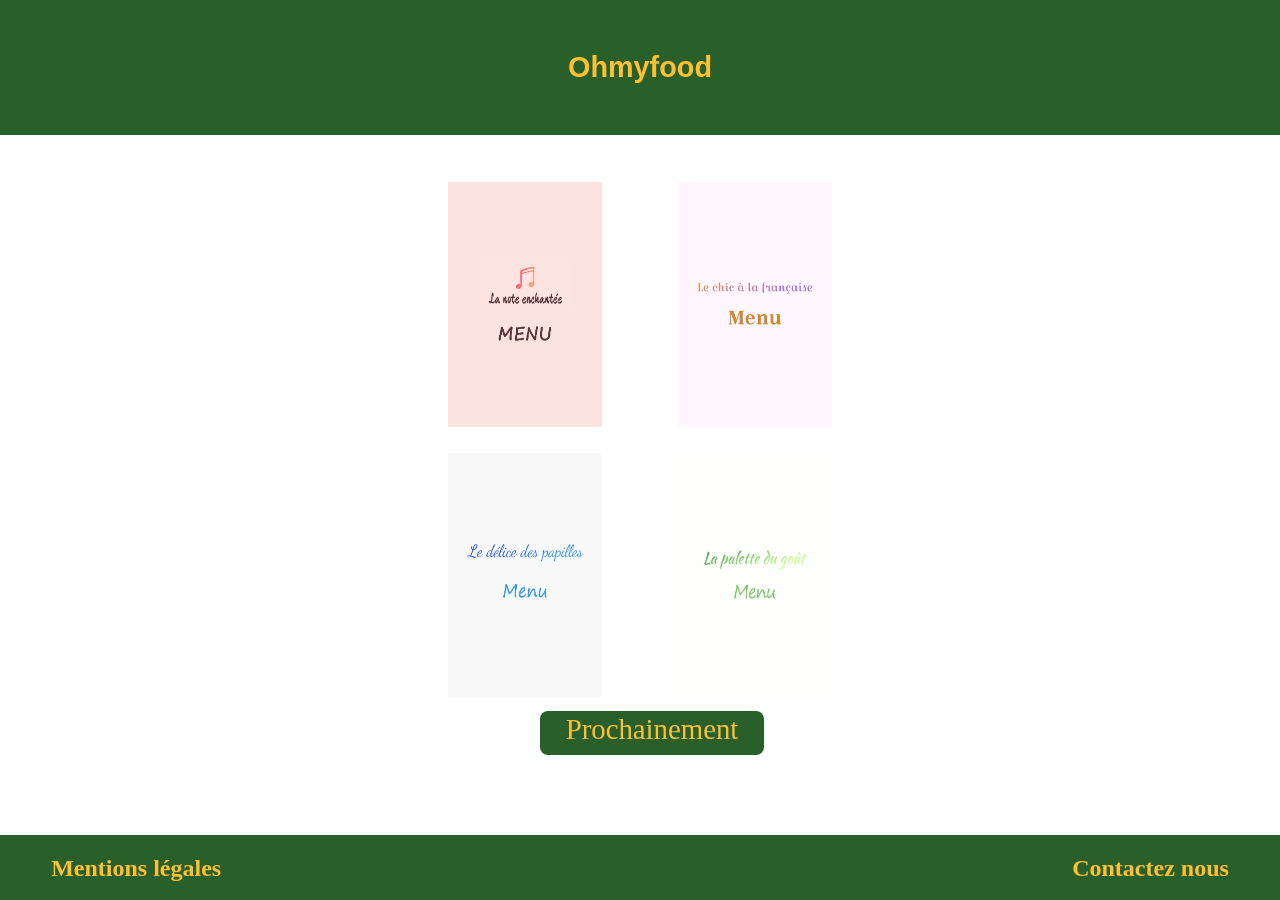
==== commit d3e1f3b9: "Add files via upload" ====
--- a/Index.html
+++ b/Index.html
@@ -43,12 +43,15 @@
                 
                 
                 <input type="checkbox" id="toggle" class="visually-hidden">
+                
                 <label for="toggle" ><span>Prochainement</span></label>
                 <div id="wave">
                     <span class="dot"></span>
                     <span class="dot"></span>
                     <span class="dot"></span>
                 </div>
+                
+                
                 
                 
 
--- a/public/css/style.css
+++ b/public/css/style.css
@@ -13,10 +13,11 @@
   height: 100%;
   margin: 0;
   padding: 0;
+  overflow: hidden;
 }
 
 header {
-  background-color: #00838F;
+  background-color: #29602A;
   display: flex;
 }
 @media (min-width: 1024px) {
@@ -38,7 +39,7 @@
   text-decoration: none;
 }
 header h1 {
-  color: #FFAB00;
+  color: #FFBF33;
   font-size: 1.8em;
   margin: auto;
   font-family: "Gill Sans", sans-serif;
@@ -54,7 +55,7 @@
 footer {
   position: absolute;
   bottom: 0;
-  background-color: #00838F;
+  background-color: #29602A;
   display: flex;
   justify-content: space-between;
   width: 100%;
@@ -62,7 +63,7 @@
   margin: 0;
 }
 footer h2 {
-  color: #FFAB00;
+  color: #FFBF33;
   font-size: 1.5em;
 }
 footer > .footer__element:first-child {
@@ -124,10 +125,10 @@
 .sectionpindex label {
   padding: 1.5vh 2%;
   border-radius: 0.5rem;
-  background-color: #00838F;
+  background-color: #29602A;
 }
 .sectionpindex label span {
-  color: #FFAB00;
+  color: #FFBF33;
   font-size: 1.8em;
 }
 .sectionpindex .sectionpindex__element:first-child, .sectionpindex .sectionpindex__element:nth-child(3) {
@@ -175,18 +176,16 @@
 }
 
 div#wave {
-  z-index: 1;
-  bottom: 60px;
-  position: relative;
-  opacity: 0;
+  bottom: 999px;
+  left: 4px;
+  position: relative;
 }
 div#wave .dot {
   display: inline-block;
   width: 12px;
   height: 12px;
   border-radius: 50%;
-  margin-right: 3px;
-  background: #FFAB00;
+  background: #FFBF33;
   animation: wave 1.4s linear infinite;
 }
 div#wave .dot:nth-child(2) {
@@ -205,7 +204,7 @@
   }
 }
 #toggle:checked ~ div#wave {
-  opacity: 1;
+  transition-duration: 0.8s;
   bottom: 20px;
 }
 #toggle:checked ~ label span {
@@ -253,7 +252,7 @@
     margin: 0px;
   }
   footer .footer__element h2 {
-    color: #FFAB00;
+    color: #FFBF33;
     font-size: 1.36em;
   }
   footer .footer__element:first-child {
@@ -307,7 +306,7 @@
     margin: 0px;
   }
   footer .footer__element h2 {
-    color: #FFAB00;
+    color: #FFBF33;
     font-size: 2.4em;
   }
   footer .footer__element:first-child {
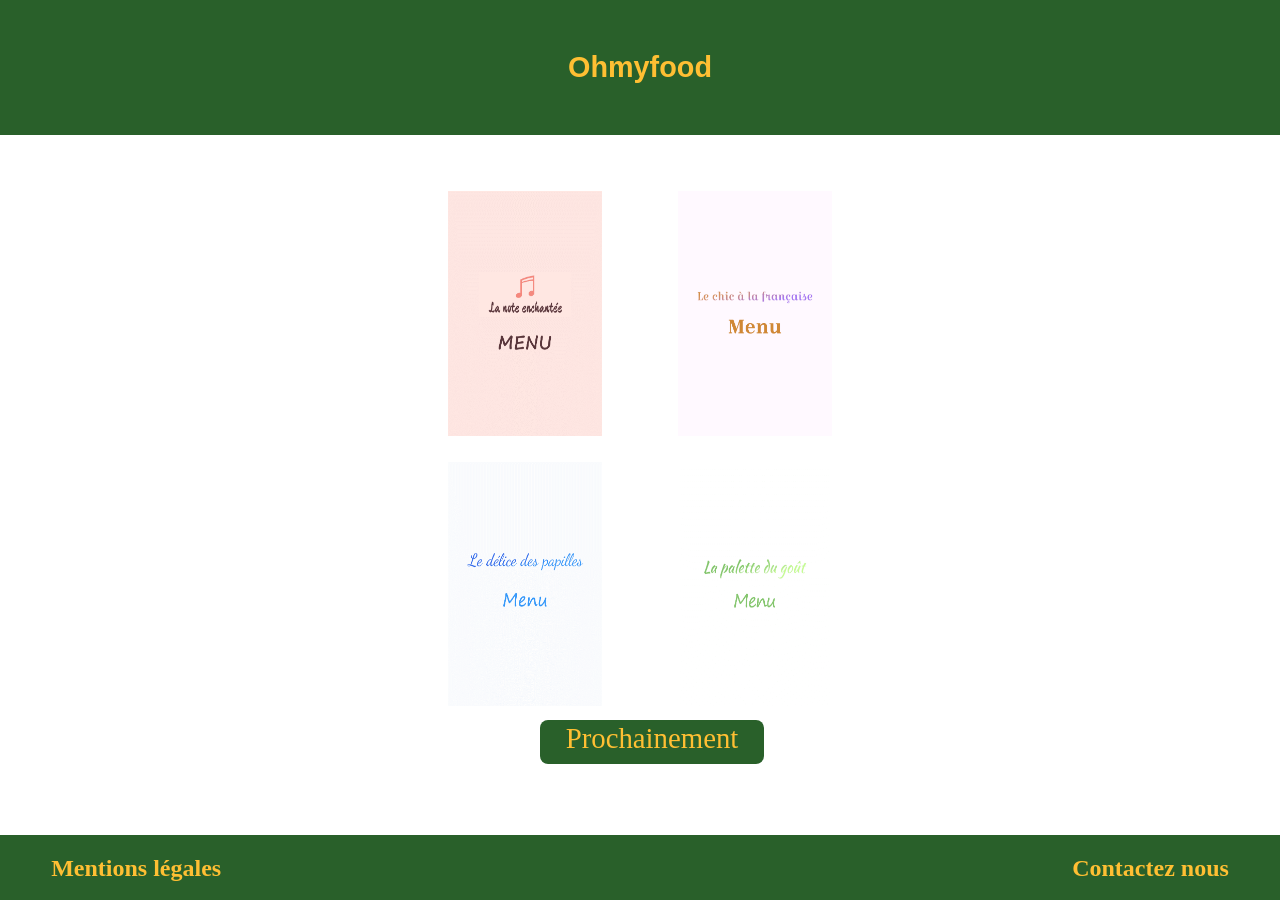
==== commit 5784fc9b: "Add files via upload" ====
--- a/Index.html
+++ b/Index.html
@@ -16,7 +16,7 @@
 </head>
 <body>
     <header>
-        <h1> Ohmyfood </h1>
+        <a href="Index.html"> <h1> Ohmyfood </h1> </a>
     </header>
 
     <section class="sectionpindex">
@@ -45,17 +45,14 @@
                 <input type="checkbox" id="toggle" class="visually-hidden">
                 
                 <label for="toggle" ><span>Prochainement</span></label>
-                <div id="wave">
-                    <span class="dot"></span>
-                    <span class="dot"></span>
-                    <span class="dot"></span>
+
+                <div id="deplacement_points">
+                    <span class="point"></span>
+                    <span class="point"></span>
+                    <span class="point"></span>
                 </div>
                 
                 
-                
-                
-
-               
             </div>
 
         </div> 
--- a/public/css/style.css
+++ b/public/css/style.css
@@ -175,18 +175,21 @@
   text-align: center;
 }
 
-div#wave {
-  bottom: 999px;
-  left: 4px;
-  position: relative;
-}
 div#wave .dot {
   display: inline-block;
   width: 12px;
   height: 12px;
   border-radius: 50%;
+  opacity: 0;
+  position: relative;
   background: #FFBF33;
   animation: wave 1.4s linear infinite;
+}
+@media (min-device-width: 600px) and (max-device-width: 1024px) {
+  div#wave .dot {
+    width: 17px;
+    height: 17px;
+  }
 }
 div#wave .dot:nth-child(2) {
   animation-delay: -1.1s;
@@ -203,9 +206,10 @@
     transform: translateY(-15px);
   }
 }
-#toggle:checked ~ div#wave {
-  transition-duration: 0.8s;
+#toggle:checked ~ div#wave .dot {
   bottom: 20px;
+  left: 6px;
+  opacity: 1;
 }
 #toggle:checked ~ label span {
   opacity: 0;
@@ -241,7 +245,7 @@
     margin: 3% 6% 0% 0%;
   }
   .sectionpindex .sectionpindex__element:nth-child(5) {
-    margin-top: 2%;
+    margin-top: 6%;
   }
 }
 
@@ -273,7 +277,7 @@
     margin: 1.2% 0% 0% 0%;
   }
 }
-@media (max-device-width: 1024px) {
+@media (min-device-width: 600px) and (max-device-width: 1024px) {
   .sectionpindex .sectionpindex__element:first-child {
     width: 35%;
     height: 40%;
@@ -297,6 +301,12 @@
   .sectionpindex .sectionpindex__element:nth-child(5) {
     margin-top: 4%;
   }
+  .sectionpindex .sectionpindex__element label {
+    padding: 2.2vh 3.5%;
+  }
+  .sectionpindex .sectionpindex__element label span {
+    font-size: 2.2em;
+  }
 }
 
 @media (min-device-width: 600px) and (max-device-width: 1024px) {
@@ -343,7 +353,6 @@
   width: 100%;
   height: 100%;
   margin: 0%;
-  height: 100%;
 }
 .conteneur_image1234 .imgmenu1234 {
   width: 100%;
@@ -469,46 +478,54 @@
   opacity: 1;
 }
 
-/* Portable*/
-@media (max-device-width: 1024px) {
+@media (min-device-width: 600px) and (max-device-width: 1024px) {
+  header h1 {
+    font-size: 3.3em;
+  }
+}
+
+.sectionp1234 {
+  /* Portable */
+}
+@media (max-device-width: 600px) {
   .sectionp1234 {
     width: 100%;
     height: 68.8%;
     margin: 6% 0% 0% 0%;
   }
 }
-@media (max-device-width: 1024px) {
+@media (min-device-width: 600px) and (max-device-width: 1024px) {
+  .sectionp1234 {
+    width: 100%;
+    height: 68.8%;
+    margin: 2% 0% 0% 0%;
+  }
+}
+.sectionp1234 .sectionp1234_element {
+  /* Portable */
+  /* Tablette */
+}
+@media (max-device-width: 600px) {
+  .sectionp1234 .sectionp1234_element h1 {
+    color: black;
+    font-size: 1.9em;
+  }
   .sectionp1234 .sectionp1234_element:nth-child(2) {
-    width: 80%;
+    width: 85%;
     height: 85%;
     margin: 8% auto 2% auto;
   }
 }
-
-/* Tablette*/
-/*
-footer
-{
-    @media screen and (min-width: 600px) and (max-width: 1024px) {
-    @include taille_element(100%,10%,0px);
-    .footer__element
-    {  
-        h2{
-            @include typographie(1.36em,$couleur_cliquable);
-        }
-        &:first-child{
-        margin: auto 0 auto 2%;
-        text-decoration: none;
-        }       
-        &:nth-child(2)
-        {
-            margin: auto 2% auto 0%;
-            text-decoration: none;
-        }
-
-    }
-}
-}
-*/
+@media (min-device-width: 600px) and (max-device-width: 1024px) {
+  .sectionp1234 .sectionp1234_element h1 {
+    color: black;
+    font-size: 3.2em;
+  }
+  .sectionp1234 .sectionp1234_element:nth-child(2) {
+    width: 73%;
+    height: 95%;
+    margin: 4% auto 0 auto;
+  }
+}
 
 /*# sourceMappingURL=style.css.map */
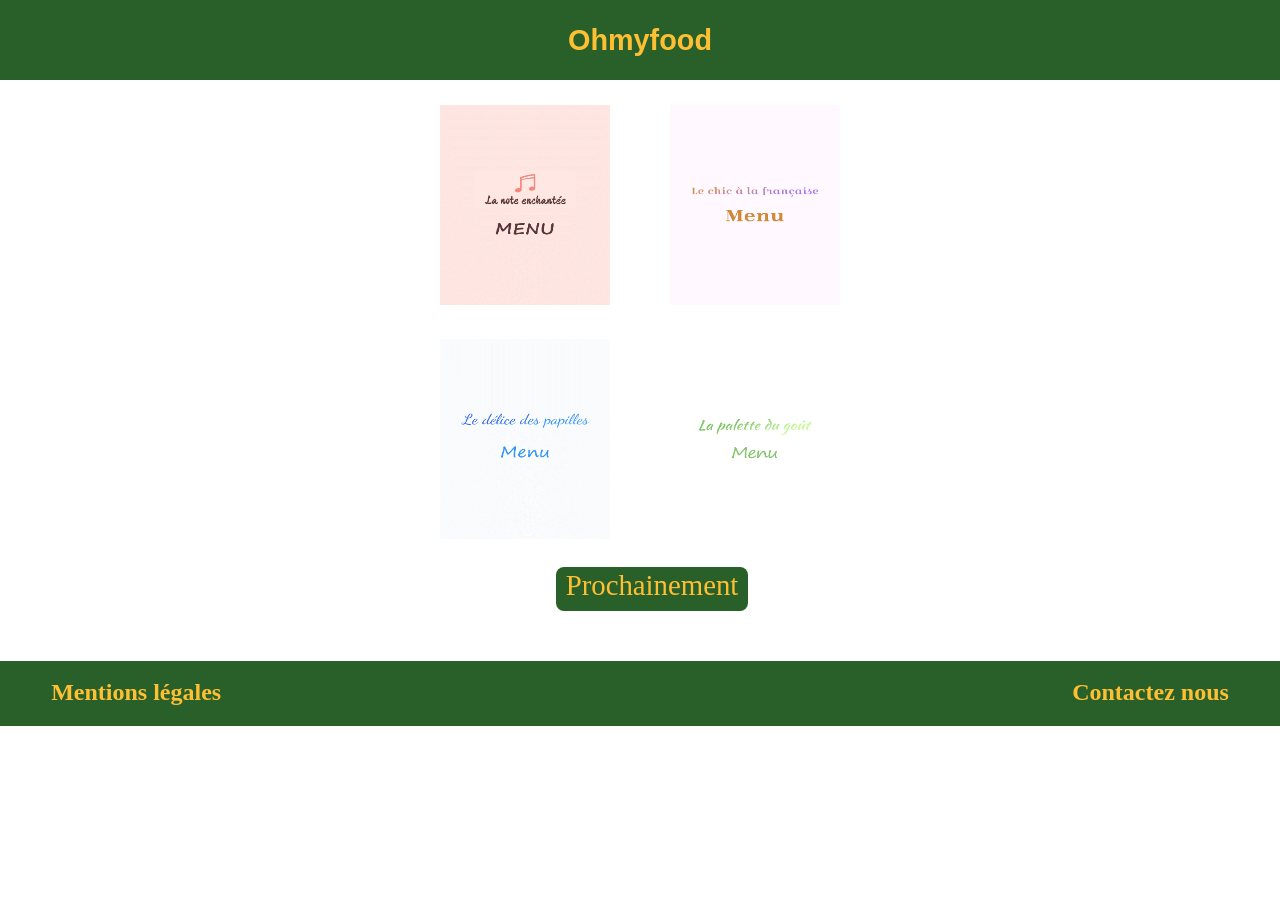
==== commit 21847cec: "Add files via upload" ====
--- a/Index.html
+++ b/Index.html
@@ -63,7 +63,7 @@
 
     
 
-    <footer>
+    <footer id="footer_index">
         <a class="footer__element" href="mentionslegales.html"><h2 class="footer__element-vibration" >Mentions légales</h2></a>
         <a class="footer__element" href="mailto:ohmyfood@gmail.com"><h2 class="footer__element-vibration" >Contactez nous</h2></a>
     </footer>
--- a/public/css/style.css
+++ b/public/css/style.css
@@ -1,6 +1,4 @@
-/*
-@mixin 
-*/
+@charset "UTF-8";
 html {
   width: 100%;
   height: 100%;
@@ -13,66 +11,55 @@
   height: 100%;
   margin: 0;
   padding: 0;
-  overflow: hidden;
 }
 
 header {
   background-color: #29602A;
   display: flex;
-}
-@media (min-width: 1024px) {
-  header {
-    width: 100%;
-    height: 15%;
-    margin: 0;
-  }
-}
-@media (max-width: 1024px) {
-  header {
-    width: 100%;
-    height: 10%;
-    margin: 0;
-  }
+  width: 100%;
+  height: 80px;
+  margin: 0;
 }
 header a {
+  text-decoration: none;
   margin: auto;
-  text-decoration: none;
 }
 header h1 {
   color: #FFBF33;
   font-size: 1.8em;
+  font-family: "Gill Sans", sans-serif;
   margin: auto;
-  font-family: "Gill Sans", sans-serif;
-}
-
-section {
-  display: flex;
-}
+}
+
 section input {
   visibility: hidden;
 }
 
 footer {
-  position: absolute;
+  display: flex;
+  justify-content: space-between;
+  position: sticky;
   bottom: 0;
   background-color: #29602A;
-  display: flex;
-  justify-content: space-between;
   width: 100%;
   height: 65px;
   margin: 0;
 }
-footer h2 {
+footer > .footer__element {
+  margin-top: auto;
+  margin-bottom: auto;
+  text-decoration: none;
+}
+footer > .footer__element h2 {
   color: #FFBF33;
   font-size: 1.5em;
+  text-align: center;
 }
 footer > .footer__element:first-child {
   margin-left: 4%;
-  text-decoration: none;
 }
 footer > .footer__element:nth-child(2) {
   margin-right: 4%;
-  text-decoration: none;
 }
 footer > .footer__element .footer__element-vibration:hover {
   animation: shake 0.5s;
@@ -115,12 +102,38 @@
 }
 
 .sectionpindex {
+  width: 460px;
+  height: 550px;
+  margin: 0.4% auto 2% auto;
+  display: flex;
   flex-wrap: wrap;
   justify-content: space-between;
   align-content: center;
-  width: 100%;
-  height: 68%;
-  margin: 0% 0% 0% 0%;
+}
+.sectionpindex .sectionpindex__element:first-child, .sectionpindex .sectionpindex__element:nth-child(3) {
+  width: 170px;
+  height: 200px;
+  margin: 0% 0% 0% 30px;
+  text-align: center;
+}
+.sectionpindex .sectionpindex__element:nth-child(2), .sectionpindex .sectionpindex__element:nth-child(4) {
+  width: 170px;
+  height: 200px;
+  margin: 0% 30px 30px 0;
+  text-align: center;
+}
+.sectionpindex .sectionpindex__element:nth-child(1), .sectionpindex .sectionpindex__element:nth-child(2) {
+  margin-top: 1%;
+}
+.sectionpindex .sectionpindex__element:nth-child(3), .sectionpindex .sectionpindex__element:nth-child(4) {
+  margin-top: 0.8%;
+}
+.sectionpindex .sectionpindex__element:nth-child(5) {
+  align-self: flex-end;
+  width: 100%;
+}
+.sectionpindex #btn_prochain {
+  text-align: center;
 }
 .sectionpindex label {
   padding: 1.5vh 2%;
@@ -131,51 +144,23 @@
   color: #FFBF33;
   font-size: 1.8em;
 }
-.sectionpindex .sectionpindex__element:first-child, .sectionpindex .sectionpindex__element:nth-child(3) {
-  width: 12%;
-  height: 40%;
-  margin: 0% 0% 0% 35%;
-}
-.sectionpindex .sectionpindex__element:nth-child(2), .sectionpindex .sectionpindex__element:nth-child(4) {
-  width: 12%;
-  height: 40%;
-  margin: 0% auto 0% 6%;
-}
-.sectionpindex .sectionpindex__element:nth-child(1), .sectionpindex .sectionpindex__element:nth-child(2) {
-  margin-top: 5%;
-}
-.sectionpindex .sectionpindex__element:nth-child(3), .sectionpindex .sectionpindex__element:nth-child(4) {
-  margin-top: 2%;
-}
-.sectionpindex .sectionpindex__element:nth-child(5) {
-  margin-top: 1.2%;
-  align-self: flex-end;
-  width: 100%;
-}
-
-.sectionpindex__imgs4menus {
+
+.sectionpindex__imgs4menus-zoom {
+  overflow: hidden;
+}
+.sectionpindex__imgs4menus-zoom .sectionpindex__imgs4menus {
   width: 100%;
   height: 100%;
   margin: 0%;
-  filter: blur(0.7px);
   opacity: 85%;
   transition: 0.8s ease-in-out;
-}
-
-.sectionpindex__imgs4menus-zoom {
-  overflow: hidden;
 }
 .sectionpindex__imgs4menus-zoom:hover img {
   transform: scale(1.42);
   opacity: 100%;
-  filter: blur(0px);
-}
-
-#btn_prochain {
-  text-align: center;
-}
-
-div#wave .dot {
+}
+
+div#deplacement_points .point {
   display: inline-block;
   width: 12px;
   height: 12px;
@@ -183,22 +168,15 @@
   opacity: 0;
   position: relative;
   background: #FFBF33;
-  animation: wave 1.4s linear infinite;
-}
-@media (min-device-width: 600px) and (max-device-width: 1024px) {
-  div#wave .dot {
-    width: 17px;
-    height: 17px;
-  }
-}
-div#wave .dot:nth-child(2) {
+  animation: deplacement_points 1.4s linear infinite;
+}
+div#deplacement_points .point:nth-child(2) {
   animation-delay: -1.1s;
 }
-div#wave .dot:nth-child(3) {
+div#deplacement_points .point:nth-child(3) {
   animation-delay: -0.9s;
 }
-
-@keyframes wave {
+@keyframes deplacement_points {
   0%, 60%, 100% {
     transform: initial;
   }
@@ -206,7 +184,8 @@
     transform: translateY(-15px);
   }
 }
-#toggle:checked ~ div#wave .dot {
+
+#toggle:checked ~ div#deplacement_points .point {
   bottom: 20px;
   left: 6px;
   opacity: 1;
@@ -215,316 +194,509 @@
   opacity: 0;
 }
 
-/*Portable*/
+/* Section régle menu 1234 */
+.sectionp1234 {
+  display: flex;
+  flex-direction: column;
+  width: 480px;
+  height: 550px;
+  margin: 0.4% auto 2% auto;
+}
+.sectionp1234 .sectionp1234_element:nth-child(1) {
+  margin: 0 auto 0 auto;
+  height: 32px;
+}
+.sectionp1234 .sectionp1234_element:nth-child(1) h1 {
+  margin: 0;
+}
+.sectionp1234 .sectionp1234_element:nth-child(2) {
+  height: 530px;
+}
+.sectionp1234 #Menu_Haut {
+  display: flex;
+  align-items: center;
+  flex-direction: column;
+  height: 80px;
+}
+.sectionp1234 .Menu_Milieu {
+  display: flex;
+  flex-wrap: wrap;
+  height: 130px;
+}
+.sectionp1234 .Menu_Milieu .Milieu_element:first-child:first-child {
+  display: flex;
+  width: 100%;
+  justify-content: space-between;
+}
+.sectionp1234 .Menu_Milieu .Milieu_element:first-child .span1:before, .sectionp1234 .Menu_Milieu .Milieu_element:first-child .span2:after {
+  width: 90px;
+}
+.sectionp1234 .Menu_Milieu .Milieu_element:first-child h2 {
+  font-size: 1.3em;
+}
+.sectionp1234 .Menu_Milieu .Milieu_element:nth-child(2), .sectionp1234 .Menu_Milieu .Milieu_element:nth-child(3), .sectionp1234 .Menu_Milieu .Milieu_element:nth-child(4) {
+  width: 100%;
+  height: 20px;
+  margin: 0;
+  display: flex;
+}
+.sectionp1234 .Menu_Milieu .Milieu_element:nth-child(2) p, .sectionp1234 .Menu_Milieu .Milieu_element:nth-child(3) p, .sectionp1234 .Menu_Milieu .Milieu_element:nth-child(4) p {
+  margin-top: 0;
+  font-size: 14px;
+}
+.sectionp1234 .Menu_Milieu .Milieu_element:nth-child(2) p:first-child, .sectionp1234 .Menu_Milieu .Milieu_element:nth-child(3) p:first-child, .sectionp1234 .Menu_Milieu .Milieu_element:nth-child(4) p:first-child {
+  width: 390px;
+  margin-left: 22px;
+}
+.sectionp1234 .Menu_Milieu .Milieu_element:nth-child(2) p:nth-child(2), .sectionp1234 .Menu_Milieu .Milieu_element:nth-child(3) p:nth-child(2), .sectionp1234 .Menu_Milieu .Milieu_element:nth-child(4) p:nth-child(2) {
+  width: 32px;
+  text-align: right;
+}
+.sectionp1234 #Menu_Bas {
+  display: flex;
+}
+
+/* Section régle menu 234 */
+.sectionp234 #Menu_Haut h1 {
+  margin-top: 30px;
+}
+.sectionp234 .Menu_Milieu .Milieu_element:first-child, .sectionp234 .Menu_Milieu .Milieu_element:nth-child(3), .sectionp234 .Menu_Milieu .Milieu_element:nth-child(4) {
+  margin-top: -20px;
+}
+
+/* Section menu 1*/
+.sectionp1 .sectionp1234_element:nth-child(2) {
+  background-color: #ffcdd2;
+}
+.sectionp1 #Menu_Haut h1 {
+  margin-top: 3px;
+}
+.sectionp1 #Menu_Haut .icone1 {
+  font-size: 50px;
+  background-clip: text;
+  -webkit-background-clip: text;
+  -webkit-text-fill-color: transparent;
+  background-image: -webkit-linear-gradient(right, #ef5350, #e57373);
+}
+.sectionp1 .Menu_Milieu .Milieu_element:first-child .span1 {
+  margin-left: 34px;
+}
+.sectionp1 .Menu_Milieu .Milieu_element:first-child .span2 {
+  margin-right: 34px;
+}
+.sectionp1 .Menu_Milieu .Milieu_element:first-child .span1:before, .sectionp1 .Menu_Milieu .Milieu_element:first-child .span2:after {
+  border-bottom: 3px black solid;
+}
+.sectionp1 .Menu_Milieu .Milieu_element:nth-child(2), .sectionp1 .Menu_Milieu .Milieu_element:nth-child(3), .sectionp1 .Menu_Milieu .Milieu_element:nth-child(4), .sectionp1 .Menu_Milieu .Milieu_element:nth-child(5) {
+  width: 100%;
+  height: 20px;
+  margin: 0;
+  display: flex;
+}
+.sectionp1 .Menu_Milieu .Milieu_element:nth-child(2) p, .sectionp1 .Menu_Milieu .Milieu_element:nth-child(3) p, .sectionp1 .Menu_Milieu .Milieu_element:nth-child(4) p, .sectionp1 .Menu_Milieu .Milieu_element:nth-child(5) p {
+  margin-top: 0;
+  font-size: 13px;
+}
+.sectionp1 .Menu_Milieu .Milieu_element:nth-child(2) p:first-child, .sectionp1 .Menu_Milieu .Milieu_element:nth-child(3) p:first-child, .sectionp1 .Menu_Milieu .Milieu_element:nth-child(4) p:first-child, .sectionp1 .Menu_Milieu .Milieu_element:nth-child(5) p:first-child {
+  width: 80%;
+  margin-left: 32px;
+}
+.sectionp1 .Menu_Milieu .Milieu_element:nth-child(2) p:nth-child(2), .sectionp1 .Menu_Milieu .Milieu_element:nth-child(3) p:nth-child(2), .sectionp1 .Menu_Milieu .Milieu_element:nth-child(4) p:nth-child(2), .sectionp1 .Menu_Milieu .Milieu_element:nth-child(5) p:nth-child(2) {
+  width: 60px;
+  text-align: right;
+  margin-right: 35px;
+}
+.sectionp1 #Menu_Bas .Bas_element:first-child {
+  margin: auto 0 auto auto;
+  width: 50px;
+}
+.sectionp1 #Menu_Bas .Bas_element:nth-child(2) {
+  margin: auto auto auto 0;
+}
+.sectionp1 #Menu_Bas .Bas_element .icone2 {
+  font-size: 30px;
+  background-clip: text;
+  -webkit-background-clip: text;
+  -webkit-text-fill-color: transparent;
+  background-image: -webkit-linear-gradient(right, #ef5350, #e57373);
+}
+
+/* Page menu 2*/
+#section2 .sectionp1234_element:nth-child(2) {
+  background-color: #F3E5F5;
+}
+#section2 #Menu_Haut h1 {
+  background-clip: text;
+  -webkit-background-clip: text;
+  -webkit-text-fill-color: transparent;
+  background-image: -webkit-linear-gradient(left, #FFB300, #6A1B9A, #6A1B9A);
+}
+#section2 .Menu_Milieu:nth-child(2) {
+  color: #FFB300;
+}
+#section2 .Menu_Milieu:nth-child(2) .span1:before, #section2 .Menu_Milieu:nth-child(2) .span2:after {
+  border-bottom: #FFB300 solid;
+}
+#section2 .Menu_Milieu:nth-child(3) {
+  color: #6A1B9A;
+}
+#section2 .Menu_Milieu:nth-child(3) .span1:before, #section2 .Menu_Milieu:nth-child(3) .span2:after {
+  border-bottom: #6A1B9A solid;
+}
+#section2 .Menu_Milieu:nth-child(4) {
+  color: #283593;
+}
+#section2 .Menu_Milieu:nth-child(4) .span1:before, #section2 .Menu_Milieu:nth-child(4) .span2:after {
+  border-bottom: #283593 solid;
+}
+
+/*Section menu 3*/
+#section3 .sectionp1234_element:nth-child(2) {
+  background-color: #E0E0E0;
+}
+#section3 #Menu_Haut h1 {
+  background-clip: text;
+  -webkit-background-clip: text;
+  -webkit-text-fill-color: transparent;
+  background-image: -webkit-linear-gradient(left, #3949AB, #1E88E5, #039BE5);
+}
+#section3 .Menu_Milieu:nth-child(2) .span1:before, #section3 .Menu_Milieu:nth-child(2) .span2:after {
+  border-bottom: #3949AB solid;
+}
+#section3 .Menu_Milieu:nth-child(3) .span1:before, #section3 .Menu_Milieu:nth-child(3) .span2:after {
+  border-bottom: #1E88E5 solid;
+}
+#section3 .Menu_Milieu:nth-child(4) .span1:before, #section3 .Menu_Milieu:nth-child(4) .span2:after {
+  border-bottom: #039BE5 solid;
+}
+
+/*Section menu 4*/
+#section4 .sectionp1234_element:nth-child(2) {
+  background-color: #E0E0E0;
+}
+#section4 #Menu_Haut h1 {
+  background-clip: text;
+  -webkit-background-clip: text;
+  -webkit-text-fill-color: transparent;
+  background-image: -webkit-linear-gradient(left, #4CAF50, #66BB6A, #8BC34A);
+}
+#section4 .Menu_Milieu .span1:before, #section4 .Menu_Milieu .span2:after {
+  background: linear-gradient(to right, #4CAF50, #66BB6A, #8BC34A);
+  height: 2px;
+}
+
+/* Traits deux cotés d'un titre */
+.span1, .span2 {
+  margin-top: auto;
+  margin-bottom: auto;
+}
+
+.span1 {
+  margin-left: 22px;
+}
+
+.span2 {
+  margin-right: 22px;
+}
+
+.span1:before, .span2:after {
+  content: "";
+  width: 3em;
+  display: inline-block;
+  vertical-align: middle;
+}
+
+/*Soulignement*/
+h2 {
+  text-decoration: none;
+  margin-top: auto;
+  margin-bottom: auto;
+}
+
+h2::after {
+  content: "";
+  display: block;
+  width: 0;
+  height: 2.2px;
+  background: #000;
+  transition: width 0.3s;
+}
+
+.Menu_Milieu:hover h2::after {
+  width: 100%;
+}
+
+header {
+  /*Tablette*/
+}
+@media (max-device-width: 1024px) {
+  header {
+    width: 100%;
+    height: 11%;
+    margin: 0;
+  }
+}
+@media (min-device-width: 600px) and (max-device-width: 1024px) {
+  header h1 {
+    font-size: 3.3em;
+  }
+}
+
+footer {
+  /*Tablettes et portables*/
+}
+@media (max-device-width: 1024px) {
+  footer {
+    width: 100%;
+    height: 10%;
+    margin: 200px 0 0 0;
+  }
+}
+footer .footer__element {
+  /*Portable*/
+  /*Tablette*/
+}
+@media (max-device-width: 1024px) {
+  footer .footer__element:first-child {
+    margin: auto 0 auto 2%;
+  }
+  footer .footer__element:nth-child(2) {
+    margin: auto 2% auto 0%;
+  }
+}
 @media (max-device-width: 600px) {
+  footer .footer__element h2 {
+    color: #FFBF33;
+    font-size: 1.3em;
+  }
+}
+@media (min-device-width: 600px) and (max-device-width: 1024px) {
+  footer .footer__element h2 {
+    color: #FFBF33;
+    font-size: 2.4em;
+  }
+}
+
+.sectionpindex {
+  /*Portable*/
+}
+@media (max-device-width: 1024px) {
   .sectionpindex {
     width: 100%;
     height: 79.4%;
     margin: 1.2% 0% 0% 0%;
   }
 }
+.sectionpindex .sectionpindex__element {
+  /* Tablette*/
+}
 @media (max-device-width: 600px) {
   .sectionpindex .sectionpindex__element:first-child {
     width: 40%;
-    height: auto;
+    height: 40%;
     margin: 2.3% 0% 0% 8%;
   }
   .sectionpindex .sectionpindex__element:nth-child(2) {
     width: 40%;
-    height: auto;
+    height: 40%;
     margin: 2.3% 6% 0% 0%;
   }
   .sectionpindex .sectionpindex__element:nth-child(3) {
     width: 40%;
-    height: auto;
+    height: 40%;
     margin: 3% 0% 0% 8%;
   }
   .sectionpindex .sectionpindex__element:nth-child(4) {
     width: 40%;
-    height: auto;
+    height: 40%;
     margin: 3% 6% 0% 0%;
   }
   .sectionpindex .sectionpindex__element:nth-child(5) {
     margin-top: 6%;
   }
 }
-
-@media (max-device-width: 600px) {
-  footer {
-    width: 100%;
-    height: 10%;
-    margin: 0px;
-  }
-  footer .footer__element h2 {
-    color: #FFBF33;
-    font-size: 1.36em;
-  }
-  footer .footer__element:first-child {
-    margin: auto 0 auto 2%;
-    text-decoration: none;
-  }
-  footer .footer__element:nth-child(2) {
-    margin: auto 2% auto 0%;
-    text-decoration: none;
-  }
-}
-
-/*Tablette */
-@media (min-device-width: 600px) and (max-device-width: 1024px) {
-  .sectionpindex {
-    width: 100%;
-    height: 79.4%;
-    margin: 1.2% 0% 0% 0%;
-  }
-}
 @media (min-device-width: 600px) and (max-device-width: 1024px) {
   .sectionpindex .sectionpindex__element:first-child {
-    width: 35%;
-    height: 40%;
-    margin: 2.3% 0% 0% 12%;
+    width: 30%;
+    height: auto;
+    margin: 1.3% 0% 0% 12%;
   }
   .sectionpindex .sectionpindex__element:nth-child(2) {
-    width: 35%;
-    height: 40%;
-    margin: 2.3% 12% 0% 0%;
+    width: 30%;
+    height: auto;
+    margin: 1.3% 12% 0% 0%;
   }
   .sectionpindex .sectionpindex__element:nth-child(3) {
-    width: 35%;
-    height: 40%;
+    width: 30%;
+    height: auto;
     margin: 3% 0% 0% 12%;
   }
   .sectionpindex .sectionpindex__element:nth-child(4) {
-    width: 35%;
-    height: 40%;
+    width: 30%;
+    height: auto;
     margin: 3% 12% 0% 0%;
   }
   .sectionpindex .sectionpindex__element:nth-child(5) {
     margin-top: 4%;
   }
   .sectionpindex .sectionpindex__element label {
-    padding: 2.2vh 3.5%;
+    padding: 1.48vh 3.5%;
   }
   .sectionpindex .sectionpindex__element label span {
     font-size: 2.2em;
   }
-}
-
-@media (min-device-width: 600px) and (max-device-width: 1024px) {
-  footer {
-    width: 100%;
-    height: 10%;
-    margin: 0px;
-  }
-  footer .footer__element h2 {
-    color: #FFBF33;
-    font-size: 2.4em;
-  }
-  footer .footer__element:first-child {
-    margin: auto 0 auto 2%;
-    text-decoration: none;
-  }
-  footer .footer__element:nth-child(2) {
-    margin: auto 2% auto 0%;
-    text-decoration: none;
-  }
-}
-
-.sectionp1234 {
-  flex-direction: column;
-  width: 100%;
-  height: 73%;
-  margin: 0.5% 0 0 0;
-}
-.sectionp1234 > .sectionp1234_element:first-child {
-  margin: auto;
-  height: 10%;
-}
-.sectionp1234 > .sectionp1234_element h1 {
-  padding-top: 0.7%;
-  margin: 0;
-}
-.sectionp1234 > .sectionp1234_element:nth-child(2) {
-  width: 380px;
-  height: 87%;
-  margin: 0 auto 2% auto;
-}
-
-.conteneur_image1234 {
-  width: 100%;
-  height: 100%;
-  margin: 0%;
-}
-.conteneur_image1234 .imgmenu1234 {
-  width: 100%;
-  height: 100%;
-}
-.conteneur_image1234 #Entree, .conteneur_image1234 #Dessert {
-  opacity: 0;
-  position: relative;
-  bottom: 81%;
-  width: 100%;
-  height: 25%;
-}
-.conteneur_image1234 #Plat {
-  opacity: 0;
-  position: relative;
-  bottom: 81%;
-  width: 100%;
-  height: 20%;
-}
-
-/*Page de Menu 1 */
-#Entree .Entree__element-menu1 {
-  border-bottom: 1.6px black solid;
-  width: 20%;
-  position: relative;
-  top: 18.6%;
-  left: 40%;
-}
-
-#Plat .Plat__element-menu1 {
-  border-bottom: 1.6px black solid;
-  width: 23%;
-  position: relative;
-  top: 25.3%;
-  left: 38%;
-}
-
-#Dessert .Dessert__element-menu1 {
-  border-bottom: 1.6px black solid;
-  width: 27%;
-  position: relative;
-  top: 25.3%;
-  left: 36%;
-}
-
-/*Page de Menu 2 */
-#Entree .Entree__element-menu2 {
-  border-bottom: 1.6px black solid;
-  width: 36%;
-  position: relative;
-  top: 27.8%;
-  left: 31.5%;
-}
-
-#Plat .Plat__element-menu2 {
-  border-bottom: 1.6px black solid;
-  width: 27%;
-  position: relative;
-  top: 19.5%;
-  left: 36.5%;
-}
-
-#Dessert .Dessert__element-menu2 {
-  border-bottom: 1.6px black solid;
-  width: 31%;
-  position: relative;
-  top: 24.2%;
-  left: 34%;
-}
-
-/*Page de Menu 3 */
-#Entree .Entree__element-menu3 {
-  border-bottom: 1.6px black solid;
-  width: 29%;
-  position: relative;
-  top: 31%;
-  left: 35.5%;
-}
-
-#Plat .Plat__element-menu3 {
-  border-bottom: 1.6px black solid;
-  width: 30%;
-  position: relative;
-  top: 14.5%;
-  left: 34.5%;
-}
-
-#Dessert .Dessert__element-menu3 {
-  border-bottom: 1.6px black solid;
-  width: 25%;
-  position: relative;
-  top: 10.5%;
-  left: 38%;
-}
-
-/*Page de Menu 4 */
-#Entree .Entree__element-menu4 {
-  border-bottom: 1.6px black solid;
-  width: 12%;
-  position: relative;
-  top: 29.8%;
-  left: 43.5%;
-}
-
-#Plat .Plat__element-menu4 {
-  border-bottom: 1.6px black solid;
-  width: 22%;
-  position: relative;
-  top: 14.5%;
-  left: 39.5%;
-}
-
-#Dessert .Dessert__element-menu4 {
-  border-bottom: 1.6px black solid;
-  width: 25%;
-  position: relative;
-  top: 10.5%;
-  left: 38%;
-}
-
-/* Declencheur */
-#Entree:hover, #Plat:hover, #Dessert:hover {
-  opacity: 1;
-}
-
-@media (min-device-width: 600px) and (max-device-width: 1024px) {
-  header h1 {
-    font-size: 3.3em;
-  }
-}
-
-.sectionp1234 {
-  /* Portable */
-}
+  .sectionpindex .sectionpindex__element .dot {
+    width: 17px;
+    height: 17px;
+  }
+}
+
+img {
+  box-shadow: 0px 0px 0px black;
+}
+
+/* Portables */
 @media (max-device-width: 600px) {
   .sectionp1234 {
     width: 100%;
-    height: 68.8%;
-    margin: 6% 0% 0% 0%;
-  }
-}
-@media (min-device-width: 600px) and (max-device-width: 1024px) {
+    height: 80.8%;
+    margin: 0% 0% 0% 0%;
+  }
+  .sectionp1234 h2 {
+    font-size: 0.91em;
+  }
+  .sectionp1234 .sectionp1234_element:nth-child(2) {
+    height: 87%;
+    width: 85%;
+    margin-left: auto;
+    margin-right: auto;
+    margin-top: 2%;
+  }
+  .sectionp1234 .sectionp1234_element #Menu_Haut {
+    height: 14%;
+  }
+  .sectionp1234 .sectionp1234_element #Menu_Haut h1 {
+    margin-top: 7%;
+  }
+  .sectionp1234 .sectionp1234_element .Menu_Milieu {
+    height: 30%;
+    margin-top: 0;
+  }
+  .sectionp1234 .sectionp1234_element .Menu_Milieu .Milieu_element:first-child .span2 {
+    margin-right: 0px;
+  }
+  .sectionp1234 .sectionp1234_element .Menu_Milieu .Milieu_element:first-child .span1 {
+    margin-left: 0px;
+  }
+  .sectionp1234 .sectionp1234_element .Menu_Milieu .Milieu_element:first-child .span1:before, .sectionp1234 .sectionp1234_element .Menu_Milieu .Milieu_element:first-child .span2:after {
+    width: 20px;
+  }
+  .sectionp1234 .sectionp1234_element .Menu_Milieu .Milieu_element:nth-child(2), .sectionp1234 .sectionp1234_element .Menu_Milieu .Milieu_element:nth-child(3), .sectionp1234 .sectionp1234_element .Menu_Milieu .Milieu_element:nth-child(4), .sectionp1234 .sectionp1234_element .Menu_Milieu .Milieu_element:nth-child(5) {
+    height: 30%;
+  }
+  .sectionp1234 .sectionp1234_element .Menu_Milieu .Milieu_element:nth-child(2) p, .sectionp1234 .sectionp1234_element .Menu_Milieu .Milieu_element:nth-child(3) p, .sectionp1234 .sectionp1234_element .Menu_Milieu .Milieu_element:nth-child(4) p, .sectionp1234 .sectionp1234_element .Menu_Milieu .Milieu_element:nth-child(5) p {
+    font-size: 0.8em;
+    margin-top: auto;
+    margin-bottom: auto;
+  }
+  .sectionp1234 .sectionp1234_element .Menu_Milieu .Milieu_element:nth-child(2) p:nth-child(2), .sectionp1234 .sectionp1234_element .Menu_Milieu .Milieu_element:nth-child(3) p:nth-child(2), .sectionp1234 .sectionp1234_element .Menu_Milieu .Milieu_element:nth-child(4) p:nth-child(2), .sectionp1234 .sectionp1234_element .Menu_Milieu .Milieu_element:nth-child(5) p:nth-child(2) {
+    width: 20%;
+  }
+  .sectionp1234 .sectionp1234_element .Menu_Milieu .Milieu_element:nth-child(2) {
+    margin-top: -4%;
+  }
+
+  #sectionp1 .sectionp1234_element .Menu_Milieu {
+    margin-top: 3%;
+    background-color: #ffcdd2;
+  }
+  #sectionp1 .sectionp1234_element .Menu_Milieu:nth-child(2) {
+    margin-top: 10%;
+  }
+  #sectionp1 .sectionp1234_element .Menu_Milieu:nth-child(3) {
+    margin-top: 19%;
+  }
+  #sectionp1 .sectionp1234_element .Menu_Milieu:nth-child(4) {
+    margin-top: 4%;
+  }
+  #sectionp1 .sectionp1234_element .Menu_Milieu .Milieu_element {
+    margin-top: 0;
+  }
+  #sectionp1 .sectionp1234_element #Menu_Bas {
+    background-color: #ffcdd2;
+    height: 20%;
+  }
+  #sectionp1 .sectionp1234_element #Menu_Bas .Bas_Element {
+    margin-top: 5%;
+  }
+  #sectionp1 .sectionp1234_element #Menu_Bas h1 {
+    margin: auto;
+  }
+}
+/* Tablette */
+@media screen and (min-device-width: 600px) and (max-device-width: 1024px) {
   .sectionp1234 {
     width: 100%;
-    height: 68.8%;
-    margin: 2% 0% 0% 0%;
-  }
-}
-.sectionp1234 .sectionp1234_element {
-  /* Portable */
-  /* Tablette */
-}
-@media (max-device-width: 600px) {
-  .sectionp1234 .sectionp1234_element h1 {
-    color: black;
-    font-size: 1.9em;
+    height: 79%;
+    margin: 0% 0% 0% 0%;
+  }
+  .sectionp1234 h2 {
+    font-size: 0.91em;
+  }
+  .sectionp1234 .sectionp1234_element:first-child {
+    margin-top: 20px;
+    margin-bottom: 40px;
+  }
+  .sectionp1234 .sectionp1234_element:first-child h1 {
+    font-size: 2.6em;
   }
   .sectionp1234 .sectionp1234_element:nth-child(2) {
-    width: 85%;
-    height: 85%;
-    margin: 8% auto 2% auto;
-  }
-}
-@media (min-device-width: 600px) and (max-device-width: 1024px) {
-  .sectionp1234 .sectionp1234_element h1 {
-    color: black;
-    font-size: 3.2em;
-  }
-  .sectionp1234 .sectionp1234_element:nth-child(2) {
-    width: 73%;
-    height: 95%;
-    margin: 4% auto 0 auto;
+    height: 82%;
+    width: 72%;
+    margin-left: auto;
+    margin-right: auto;
+    margin-top: 0px;
+  }
+  .sectionp1234 .sectionp1234_element #Menu_Haut {
+    height: 15%;
+    margin-top: 0;
+  }
+  .sectionp1234 .sectionp1234_element #Menu_Haut h1 {
+    font-size: 2.7em;
+  }
+  .sectionp1234 .sectionp1234_element .Menu_Milieu {
+    height: 28%;
+  }
+  .sectionp1234 .sectionp1234_element .Menu_Milieu .Milieu_element:first-child .span1:before, .sectionp1234 .sectionp1234_element .Menu_Milieu .Milieu_element:first-child .span2:after {
+    width: 70px;
+  }
+  .sectionp1234 .sectionp1234_element .Menu_Milieu .Milieu_element:first-child h2 {
+    font-size: 2em;
+  }
+  .sectionp1234 .sectionp1234_element .Menu_Milieu .Milieu_element:nth-child(2), .sectionp1234 .sectionp1234_element .Menu_Milieu .Milieu_element:nth-child(3), .sectionp1234 .sectionp1234_element .Menu_Milieu .Milieu_element:nth-child(4), .sectionp1234 .sectionp1234_element .Menu_Milieu .Milieu_element:nth-child(5) {
+    height: 28%;
+  }
+  .sectionp1234 .sectionp1234_element .Menu_Milieu .Milieu_element:nth-child(2) p, .sectionp1234 .sectionp1234_element .Menu_Milieu .Milieu_element:nth-child(3) p, .sectionp1234 .sectionp1234_element .Menu_Milieu .Milieu_element:nth-child(4) p, .sectionp1234 .sectionp1234_element .Menu_Milieu .Milieu_element:nth-child(5) p {
+    margin-top: auto;
+    margin-bottom: auto;
+    font-size: 1.33em;
+  }
+  .sectionp1234 .sectionp1234_element .Menu_Milieu .Milieu_element:nth-child(2) p:first-child, .sectionp1234 .sectionp1234_element .Menu_Milieu .Milieu_element:nth-child(3) p:first-child, .sectionp1234 .sectionp1234_element .Menu_Milieu .Milieu_element:nth-child(4) p:first-child, .sectionp1234 .sectionp1234_element .Menu_Milieu .Milieu_element:nth-child(5) p:first-child {
+    width: 81%;
+  }
+  .sectionp1234 .sectionp1234_element .Menu_Milieu .Milieu_element:nth-child(2) p:nth-child(2), .sectionp1234 .sectionp1234_element .Menu_Milieu .Milieu_element:nth-child(3) p:nth-child(2), .sectionp1234 .sectionp1234_element .Menu_Milieu .Milieu_element:nth-child(4) p:nth-child(2), .sectionp1234 .sectionp1234_element .Menu_Milieu .Milieu_element:nth-child(5) p:nth-child(2) {
+    width: 12%;
+    text-align: right;
+  }
+
+  #sectionp1 .sectionp1234_element .Menu_Milieu {
+    background-color: #ffcdd2;
+  }
+  #sectionp1 .sectionp1234_element .Menu_Milieu:nth-child(3) {
+    margin-top: 12%;
+  }
+  #sectionp1 .sectionp1234_element #Menu_Bas {
+    background-color: #ffcdd2;
   }
 }
 
